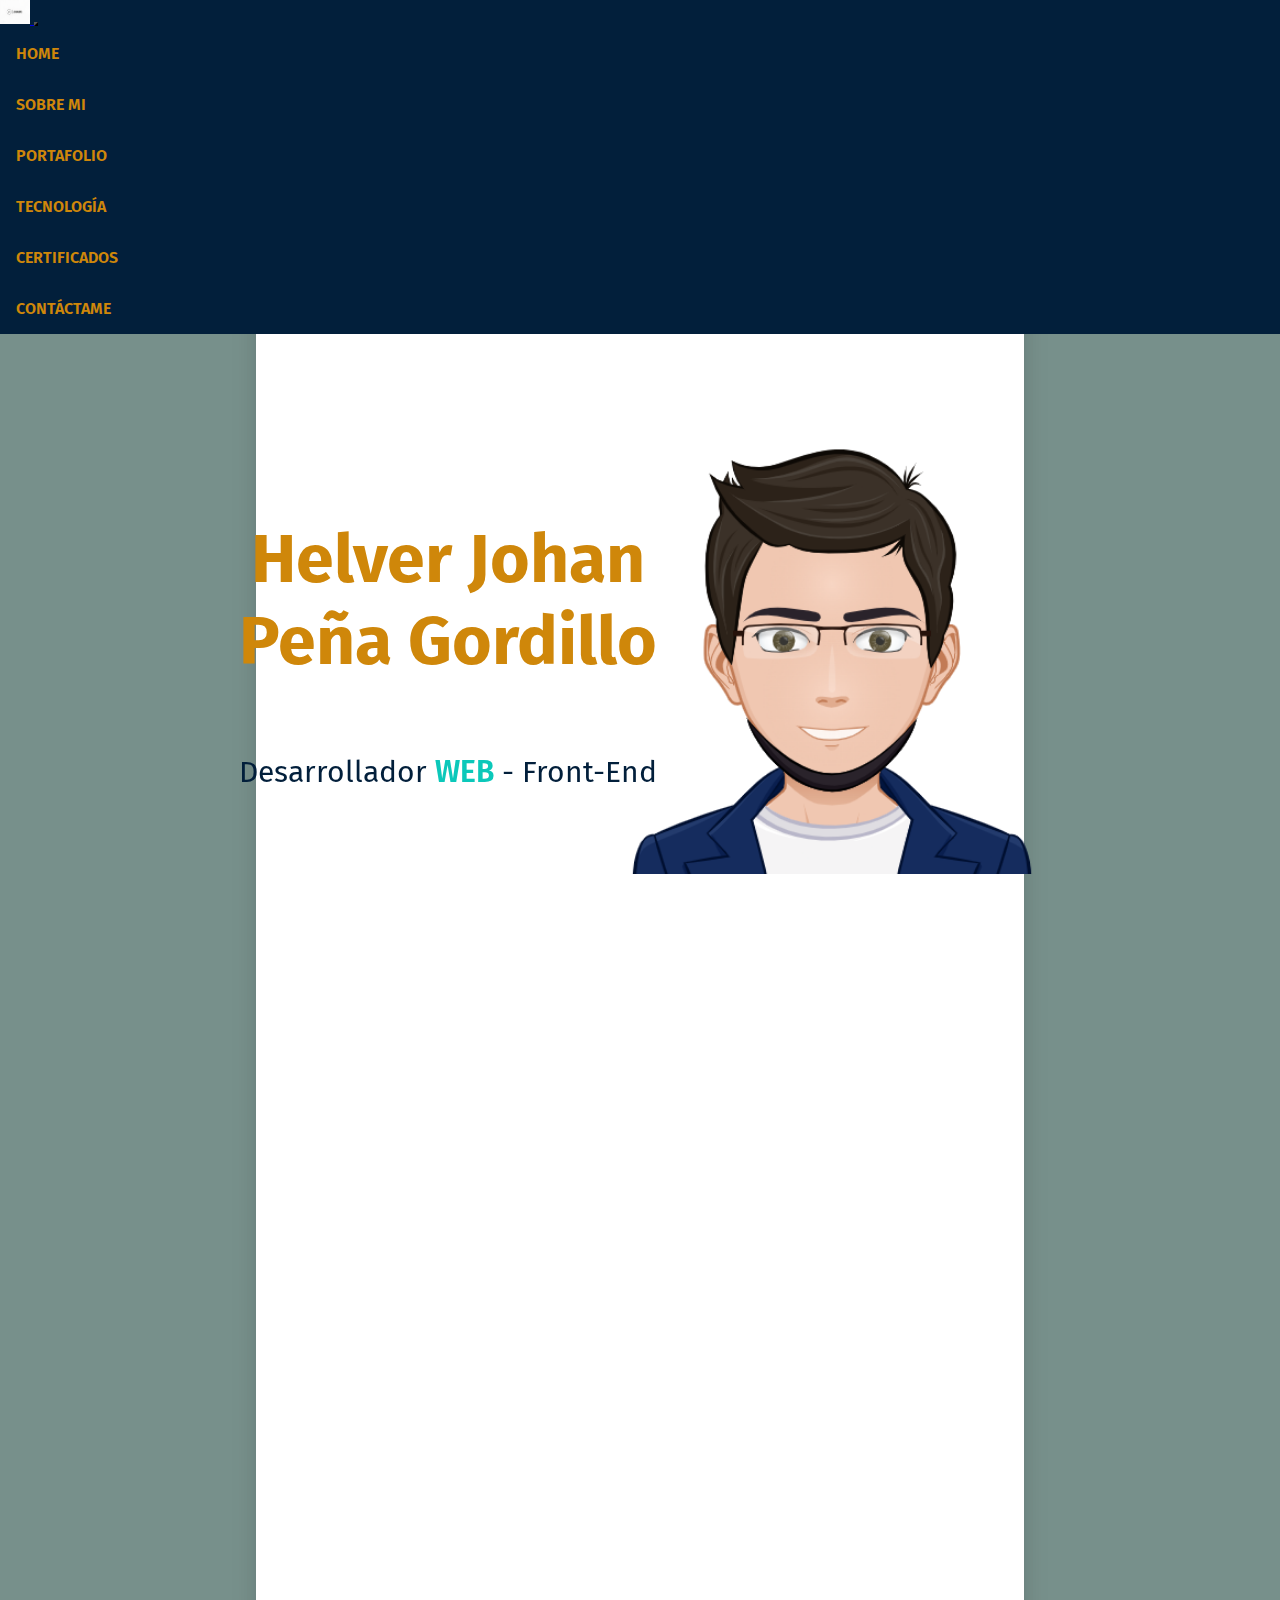
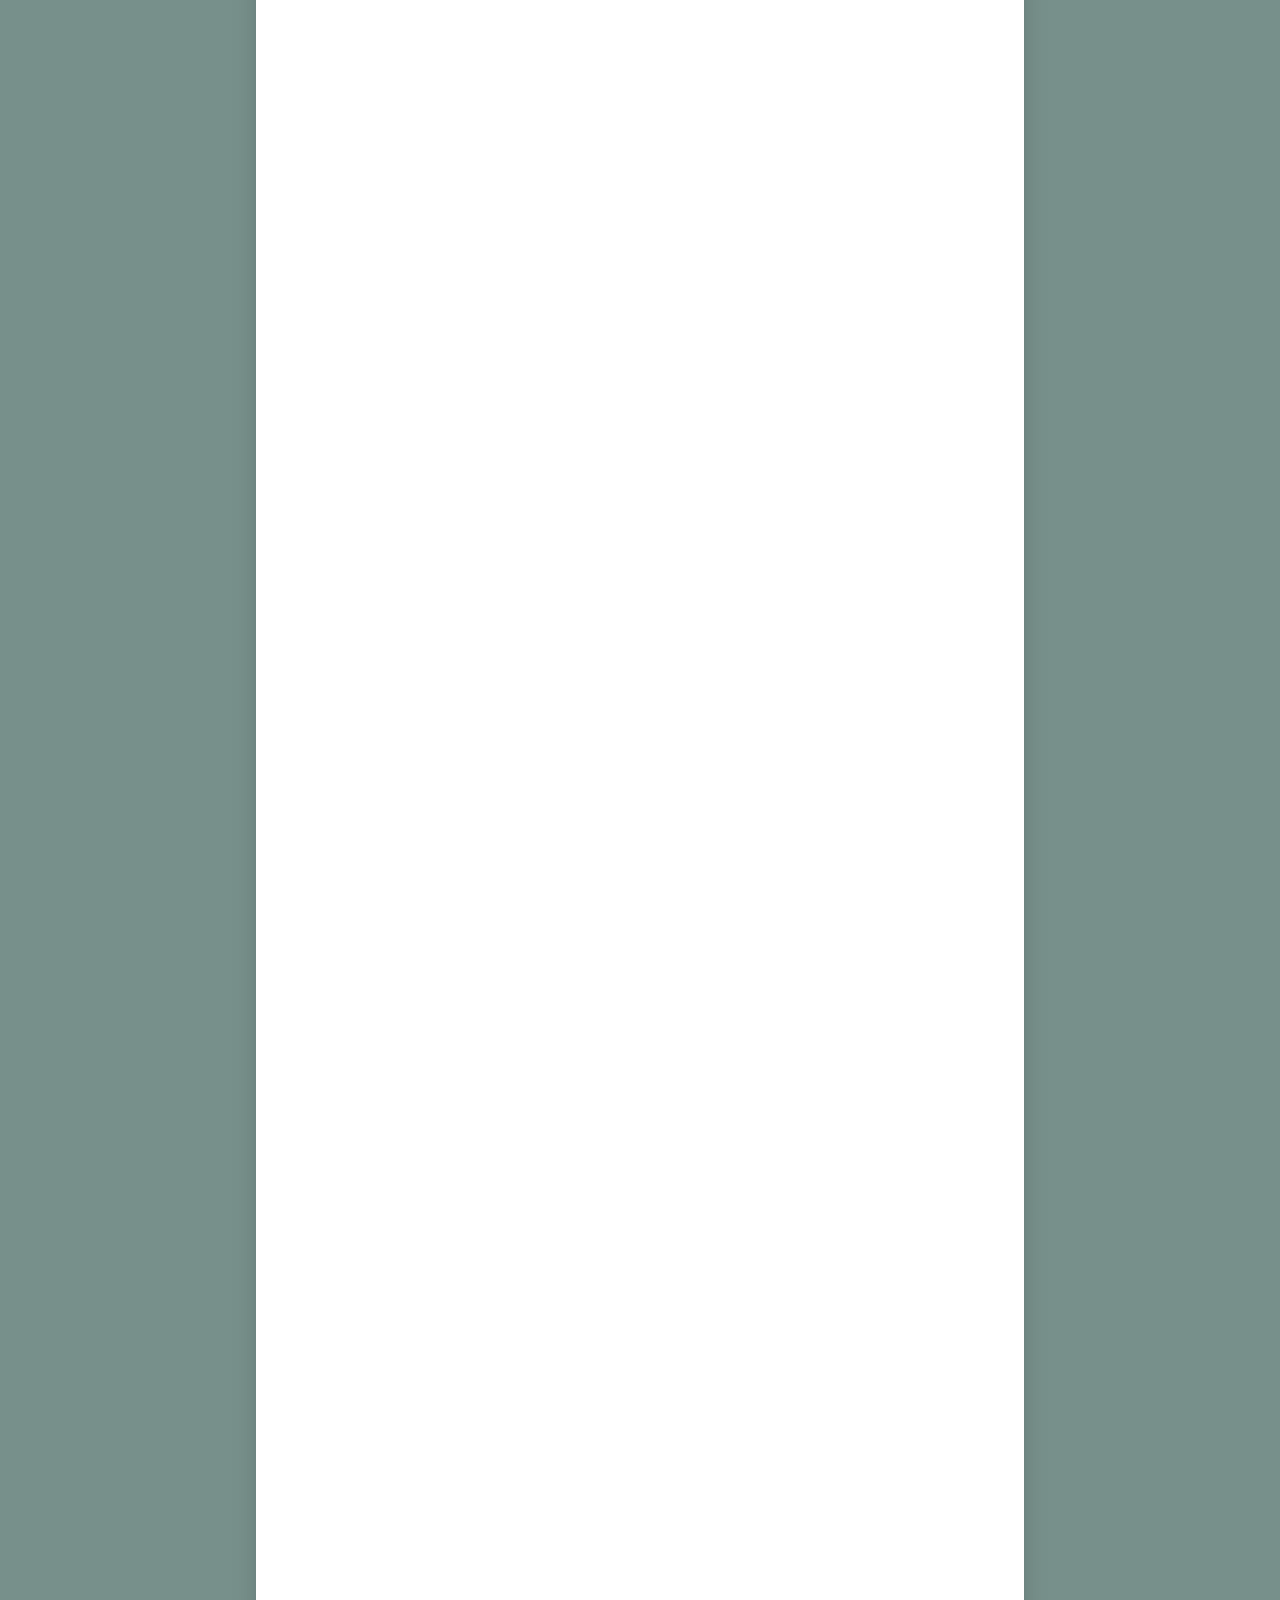
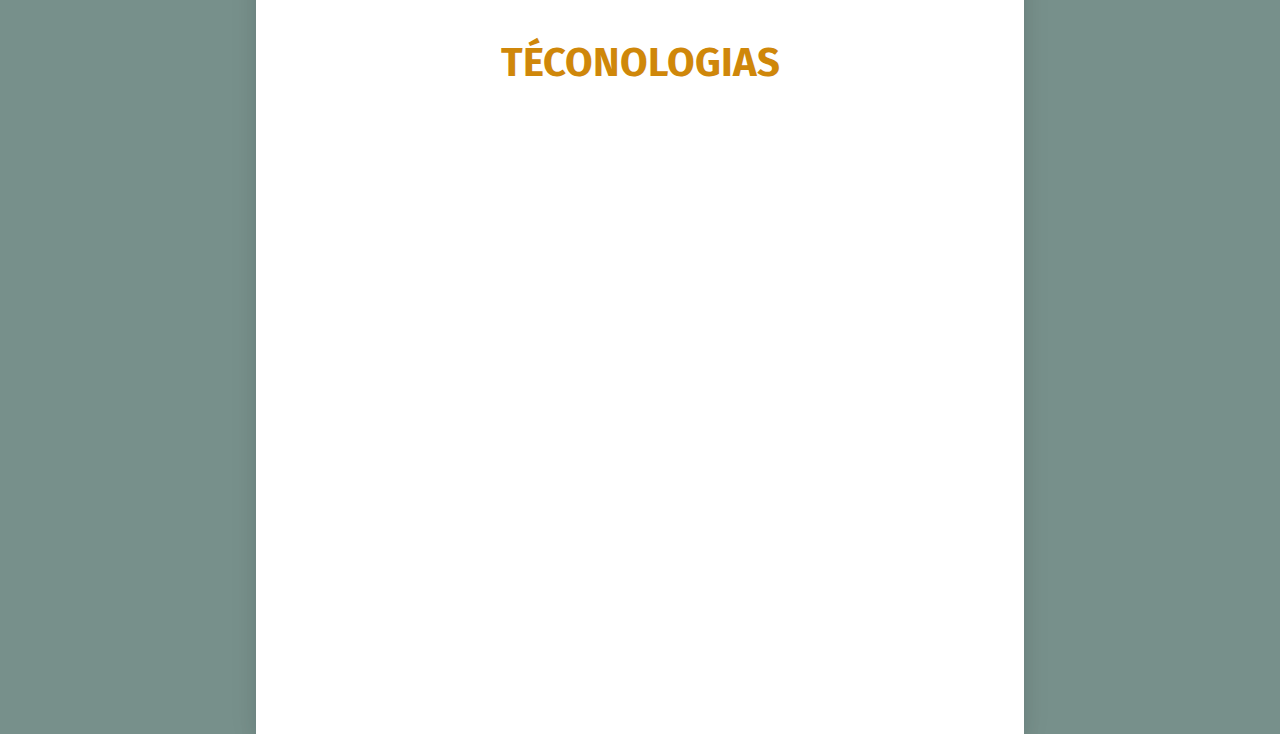
==== index.html @ 7b4c4d51 "Se realiza cambios en formulario" ====
<!DOCTYPE html>
<html lang="es">

<head>
    <meta charset="UTF-8">
    <meta http-equiv="X-UA-Compatible" content="IE=edge">
    <meta name="viewport" content="width=device-width, initial-scale=1.0">
    <meta content="width=device-width, initial-scale=1.0, maximum-scale=1.0, user-scalable=0" name="viewport" />
    <link rel="shortcut icon" href="assets/icons/Logo.jpg" />
    <title>Curriculum Vitae</title>

    <!--============Mis Css=============-->

    <link rel="stylesheet" href="style/menu.css">
    <link rel="stylesheet" href="style/main.css">

    <!--============Animacion Css=============-->
    <link rel="stylesheet" href="https://unpkg.com/aos@next/dist/aos.css" />

    <!--============iconos=============-->
    <script src="https://unpkg.com/boxicons@2.1.2/dist/boxicons.js"></script>

    <!--============fonts=============-->

    <link rel="preconnect" href="https://fonts.googleapis.com">
    <link rel="preconnect" href="https://fonts.gstatic.com" crossorigin>
    <link href="https://fonts.googleapis.com/css2?family=Open+Sans:wght@300;400;600;700&display=swap" rel="stylesheet">

    <link rel="preconnect" href="https://fonts.googleapis.com">
    <link rel="preconnect" href="https://fonts.gstatic.com" crossorigin>
    <link href="https://fonts.googleapis.com/css2?family=Fira+Sans:wght@200;300;400;600;700&display=swap"
        rel="stylesheet">

    <!--============boostraps=============-->
    <link href="https://cdn.jsdelivr.net/npm/bootstrap@5.0.2/dist/css/bootstrap.min.css" rel="stylesheet"
        integrity="sha384-EVSTQN3/azprG1Anm3QDgpJLIm9Nao0Yz1ztcQTwFspd3yD65VohhpuuCOmLASjC" crossorigin="anonymous">

</head>

<body>
    <header>
        <nav class="navbar navbar-expand-lg navbar-light bg-light">
            <div class="container-fluid">
                <a class="navbar-brand" href="index.html">
                    <img src="../assets/icons/Logo.jpg" alt="" width="30" height="24">
                </a>
                <button class="navbar-toggler" type="button" data-bs-toggle="collapse" data-bs-target="#navbarNav"
                    aria-controls="navbarNav" aria-expanded="false" aria-label="Toggle navigation">
                    <span class="navbar-toggler-icon"></span>
                </button>
                <div class="collapse navbar-collapse" id="navbarNav">
                    <ul class="navbar-nav">
                        <li class="main-menu__item">
                            <a href="#name" class="main-menu__link">Home</a>
                        </li>
                        <li class="main-menu__item">
                            <a href="#about-me" class="main-menu__link">Sobre Mi</a>
                        </li>
                        <li class="main-menu__item">
                            <a href="#portfolio" class="main-menu__link">Portafolio</a>
                        </li>
                        <li class="main-menu__item">
                            <a href="#technologies" class="main-menu__link">Tecnología</a>
                        </li>
                        <li class="main-menu__item">
                            <a href="#" class="main-menu__link">Certificados</a>
                        </li>
                        <li class="main-menu__item">
                            <a href="views/form.html" class="main-menu__link">Contáctame</a>
                        </li>
                    </ul>
                </div>
            </div>
        </nav>
    </header>
    <main>
        <div class="container">
            <section class="name" id="name">
                <div class="name-information" data-aos="fade-right" data-aos="fade-right">
                    <h1>Helver Johan Peña Gordillo</h1>
                    <p>Desarrollador <span>WEB</span> - Front-End</p>
                </div>
                <div class="name-avatar">
                    <img src="assets/images/myAvatar.png" alt="">
                </div>
            </section>
            <section class="about-me" id="about-me">
                <div class="profile-picture" data-aos="zoom-in-up">
                    <div class="profile-picture--image">
                        <img src="assets/images/ProfilePicture.jpg" alt="Imgen de perfil">
                    </div>
                </div>
                <div class="container-parrafo" data-aos="zoom-in-left">
                    <h2>SOBRE MI</h2>
                    <p>
                        Joven con actitudes proactivas, me guasta estudiar y aprender lo relacionado con el desarrollo
                        web.
                        Persona amable y dispuesta al mejoramiento continuo. Me gusta trabajar en equipo y compartir mi
                        conocimiento con las demás personas. En el futuro, me veo como un excelente profesional en el
                        campo del
                        desarrollo web. También, deseo darle un buen futuro a mi familia.
                    </p>
                    <a href="assets/pdf/Hoja de Vida Helver Johan Peña Gordillo.pdf"
                        download="Hoja de Vida Helver Johan Peña Gordillo" data-aos="fade-up"
                        data-aos-duration="3000"><button class="btn-cv">Descargar
                            CV</button></a>
                </div>
            </section>
            <section class="portfolio" id="portfolio">
                <h2 data-aos="fade-up" data-aos="fade-down">PORTAFOLIO</h2>
                <div class="portfolio-items">
                    <div class="portfolio-items__images" data-aos="fade-right" data-aos-offset="300"
                        data-aos-easing="ease-in-sine">
                        <img src="assets/images/Bitcoin.svg" alt="imagen primer Bitcoin">
                    </div>
                    <div class="portfolio-items__images" data-aos="fade-right" data-aos-offset="300"
                        data-aos-easing="ease-in-sine">
                        <img src="assets/images/ImagenPortafolio.png" alt="imagen primer portafolio">
                    </div>
                    <div class="portfolio-items__images" data-aos="fade-right" data-aos-offset="300"
                        data-aos-easing="ease-in-sine">
                        <img src="assets/images/gym.jpg" alt="imagen página Gym">
                    </div>
                    <div class="portfolio-items__images" data-aos="fade-right" data-aos-offset="300"
                        data-aos-easing="ease-in-sine">
                        <img src="assets/images/Google.png" alt="Proyecto página google">
                    </div>
                    <div class="portfolio-items__images" data-aos="fade-right" data-aos-offset="300"
                        data-aos-easing="ease-in-sine">
                        <img src="assets/images/Cover.png" alt="Proyecto magina astronauta">
                    </div>
                    <div class="portfolio-items__images" data-aos="fade-right" data-aos-offset="300"
                        data-aos-easing="ease-in-sine">
                        <img src="assets/images/ColegioApp.png" alt="Página colegio">
                    </div>
                </div>
            </section>
            <section class="technologies" id="technologies">
                <h2>TÉCONOLOGIAS</h2>
                <div class="technologies-container">
                    <div class="technologies-container--items" data-aos="fade-right">
                        <img src="assets/icons/html_original.png" alt="imagen lenguaje html">
                    </div>
                    <div class="technologies-container--items" data-aos="fade-right">
                        <img src="assets/icons/css_original.png" alt="imagen lenguaje css">
                    </div>
                    <div class="technologies-container--items" data-aos="fade-right">
                        <img src="assets/icons/javascript.png" alt="imagen lenguaje javascript">
                    </div>
                    <div class="technologies-container--items" data-aos="fade-right">
                        <img src="assets/icons/bootstrap.png" alt="imagen lenguaje bootstrap">
                    </div>
                    <div class="technologies-container--items" data-aos="fade-left">
                        <img src="assets/icons/php.png" alt="imagen lenguaje php">
                    </div>
                    <div class="technologies-container--items" data-aos="fade-left">
                        <img src="assets/icons/firebase.png" alt="imagen lenguaje firebase">
                    </div>
                    <div class="technologies-container--items" data-aos="fade-left">
                        <img src="assets/icons/mysql.png" alt="imagen lenguaje mysql">
                    </div>
                    <div class="technologies-container--items" data-aos="fade-left">
                        <img src="assets/icons/git.png" alt="imagen lenguaje git">
                    </div>
                    <div class="technologies-container--items" data-aos="fade-left">
                        <img src="assets/icons/azure-devops.png" alt="imagen lenguaje azure-devops">
                    </div>
                </div>
            </section>
        </div>
    </main>
</body>

<!--===========Mis Scripts================-->
<script src="script/menu.js"></script>

<!--===========Script página animación================-->
<script src="https://unpkg.com/aos@next/dist/aos.js"></script>
<script>
    AOS.init();
</script>


<!--===========Scripts boostrasp================-->

<script src="https://cdn.jsdelivr.net/npm/@popperjs/core@2.9.2/dist/umd/popper.min.js"
    integrity="sha384-IQsoLXl5PILFhosVNubq5LC7Qb9DXgDA9i+tQ8Zj3iwWAwPtgFTxbJ8NT4GN1R8p"
    crossorigin="anonymous"></script>
<script src="https://cdn.jsdelivr.net/npm/bootstrap@5.0.2/dist/js/bootstrap.min.js"
    integrity="sha384-cVKIPhGWiC2Al4u+LWgxfKTRIcfu0JTxR+EQDz/bgldoEyl4H0zUF0QKbrJ0EcQF"
    crossorigin="anonymous"></script>

</html>
---- style/menu.css ----
*{
    margin: 0;
    padding: 0;
    box-sizing: border-box;
}


:root {
    --color-primary: #021f3b;
    --color-secundary: #C97F00;
    --color-fifth: #FFFFFF;
}

body {
    background-color: var(--color-primary);
    font-family: 'Open Sans', sans-serif;
}

header {
    position: relative;
    z-index: 1;
}


header .navbar {
    background-color: #021f3b !important;
}

.main-menu__item {
    padding: 1em;
}

.navbar-toggler {
    background-color: #FFFFFF !important;
}

.main-menu__link {
    color: var(--color-secundary);
    text-transform: uppercase;
    text-decoration: none;
    font-weight: 600;
}

.main-menu i {
    max-width: 100%;
}

.main-menu--show {
    transform: translateY(0);
}

.toggle-menu {
    position: absolute;
    top: 0.7rem;
    right: 1.5rem;
    width: 40px;
    cursor: pointer;
    filter: invert(1);
}




@media screen and (min-width: 768px) {
    .main-menu {
        flex-direction: row;
        transform: translateY(0);
    }

    .main-menu__link:hover {
        color: var(--color-fifth);
    }
}

@media screen and (min-width: 768px) {
    .toggle-menu {
        display: none;
    }
}
---- style/main.css ----
* {
    margin: 0;
    padding: 0;
    box-sizing: border-box;
}

:root {
    --color-primary: #FFFFFF;
    --color-secundary: #cf870a;
    --color-third: #000000;
    --color-fourt: #0BC8BA;
    --color-fifth: #021f3b;
    --color-sexty: rgb(187, 238, 243)F;

}

body {
    font-family: 'Fira Sans', sans-serif;
    min-width: 300px;
    margin: auto;
    background-color: #5a7872d2;
    background-image: url("../assets/images/wolf.jpg");
    background-position: center;
    background-size: cover;
    background-repeat: repeat;
}

h2 {
    text-align: center;
    font-size: 40px;
    padding: 12px;
    margin-bottom: 24px;
    margin-top: 14px;
    color: var(--color-secundary);
}

main {
    height: 100vh;
    position: relative;
    min-width: 300px;
    top: -100px;
}

/**============Sección Name=============**/

.container {
    position: relative;
    background-color: #FFFFFF;
    border: none;
    box-shadow: rgba(17, 17, 26, 0.1) 0px 4px 16px, rgba(17, 17, 26, 0.05) 0px 8px 32px;
}


.name {
    width: 100%;
    height: 700px;
    position: relative;
}

.name .name-information {
    width: 100%;
    height: 100%;
    padding: 12px;
    display: flex;
    flex-direction: column;
    justify-content: center;
    align-items: center;
}

.name .name-information h1 {
    font-size: 60px;
    color: var(--color-secundary);
}

.name .name-information p {
    font-size: 30px;
    color: var(--color-fifth);
}

.name .name-information span {
    color: var(--color-fourt);
    font-weight: 600;
}

.name .name-information h1,
p {
    padding: 10px;
}

.name .name-avatar {
    display: none;
}

/**============Fin Sección Name=============**/


/**============Inicio Sección Información=============**/

.about-me {
    width: 100%;
    height: auto;
    display: flex;
    flex-direction: column;
    justify-content: center;
    align-items: center;
    position: relative;
}

.about-me .profile-picture {
    width: 260px;
    height: 300px;
    border: 6px solid var(--color-fourt);
    display: flex;
    justify-content: center;
    align-items: center;
}

.profile-picture--image {
    width: 100%;
    height: 100%;
}

.profile-picture .profile-picture--image img {
    width: 100%;
    height: 100%;
}

.about-me .container-parrafo {
    width: 100%;
    height: auto;
    padding: 16px 12px 12px 12px;
    display: flex;
    flex-direction: column;
    justify-content: center;
    align-items: center;
}



.about-me .container-parrafo p {
    font-size: 20px;
    text-align: justify;
    color: var(--color-fifth);
}

.about-me .container-parrafo h2,
p {
    padding: 10px;
}

.container-parrafo a {
    text-decoration: none;
}

.container-parrafo .btn-cv {
    width: 200px;
    height: 50px;
    margin: 24px 14px 14px 14px;
    padding: 12px;
    background-color: var(--color-secundary);
    color: var(--color-fifth);
    font-weight: 700;
    font-size: 16px;
    cursor: pointer;
    border-radius: 8px;
    border: none;
    transition: all 0.5s;
}

.container-parrafo .btn-cv:hover {
    background-color: var(--color-fifth);
    color: var(--color-primary);
}

/**============Fin Sección Información=============**/

/**============Inicio Portafolio=============**/

.portfolio {
    width: 100%;
    height: 1800px;
    top: 24px;
    position: relative;
    display: flex;
    flex-direction: column;
    justify-content: center;
    align-items: center;
    margin: auto;
}


.portfolio .portfolio-items {
    width: 100%;
    margin-top: 14px;
    display: grid;
    grid-template-columns: repeat(1, 1fr);
}

.portfolio .portfolio-items img:first-child {
    background-color: var(--color-fifth);
}

.portfolio .portfolio-items .portfolio-items__images {
    width: 280px;
    height: 200px;
    margin: 12px auto;
    padding: 10px;
    box-shadow: inset 5em 1em var(--color-fourt);
}


.portfolio .portfolio-items .portfolio-items__images img {
    width: 100%;
    height: 100%;
}


/**============Fin Portafolio=============**/

/**============Inicio madia técnologia=============**/
.technologies {
    width: 100%;
    height: 600px;
    position: relative;
    display: flex;
    flex-direction: column;
    justify-content: center;
    align-items: center;
}


.technologies .technologies-container {
    width: 100%;
    height: 400px;
    display: grid;
    grid-template-columns: repeat(3, auto);
}

.technologies-container--items {
    width: 80px;
    height: 80px;
    padding: 12px;
}

.technologies-container--items img {
    width: 100%;
    height: 100%;
}

/**============Fin madia técnologia=============**/







/**===============MediasQuerys====================**/




/**============Mostar Avatar=============**/

@media screen and (min-width: 768px) {
    .name {
        height: 760px;
        display: grid;
        grid-template-columns: 50% 50%;
        position: relative;
    }

    .name .name-information {
        text-align: center;
    }

    .name .name-avatar {
        padding: 14px;
        display: flex;
        justify-content: center;
        align-items: center;
    }

    .name .name-avatar img {
        width: 360px;
        height: 360px;
    }

}

/**============Fin Avatar=============**/

/**============Inicio madia Información=============**/

@media screen and (min-width: 768px) {
    .container {
        width: 60%;
        display: flex;
        justify-content: center;
        align-items: center;
        margin: auto;
        flex-direction: column;
    }

    .about-me {
        width: 100%;
        height: 600px;
        display: flex;
        flex-direction: column;
        justify-content: center;
        align-items: center;
    }


    .about-me {
        height: 840px;
    }

    .about-me .profile-picture {
        width: 360px;
        height: 400px;

    }
}

/**============Fin madia Información=============**/



/**============Inicio madia portafolio=============**/


@media screen and (min-width: 900px) {

    .about-me {
        height: 800px;
    }

    .about-me .profile-picture {
        width: 228px;
        height: 300px;
        margin: 14px;
    }

    .about-me .container-parrafo {
        width: 80%;
        margin-top: 40px;
    }


    .portfolio {
        width: 100%;
        height: 800px;
    }


    .portfolio .portfolio-items {
        width: 100%;
        display: grid;
        grid-template-columns: repeat(2, 1fr);
        grid-gap: 10px;
    }

    .portfolio .portfolio-items .portfolio-items__images {
        width: 90%;
        height: 200px;
    }

    .technologies {
        height: 900px;
    }

    .technologies .technologies-container {
        margin: 16px;
    }

    .technologies-container .technologies-container--items {
        margin: auto;
    }


}

@media screen and (min-width: 1000px) {
    .name {
        height: 1000px;
        position: relative;
        top: -80px;
    }

    .name .name-avatar img {
        width: 440px;
        height: 440px;
    }

    .name .name-information h1 {
        width: 500px;
        margin: 26px;
        font-size: 68px;
    }

    .name .name-information h1,
    p {
        width: 500px;
        margin: 26px;
    }


    .about-me {
        display: grid;
        grid-template-columns: 50% 50%;
    }

    .about-me .profile-picture {
        width: 400px;
        height: 500px;
        margin: auto auto;
    }

    .portfolio {
        width: 100%;
        height: 1000px;
    }

    .portfolio .portfolio-items {
        display: grid;
        grid-template-columns: repeat(3, 1fr);
        grid-gap: 10px;
    }

    .portfolio .portfolio-items .portfolio-items__images {
        width: 340px;
        height: 240px;
    }

    .technologies-container {
        margin: 34px 16px 16px 16px;
    }

    .technologies-container--items {
        width: 160px;
        height: 160px;
        padding: 12px;
    }
}

/**============Fin Portafolio=============**/
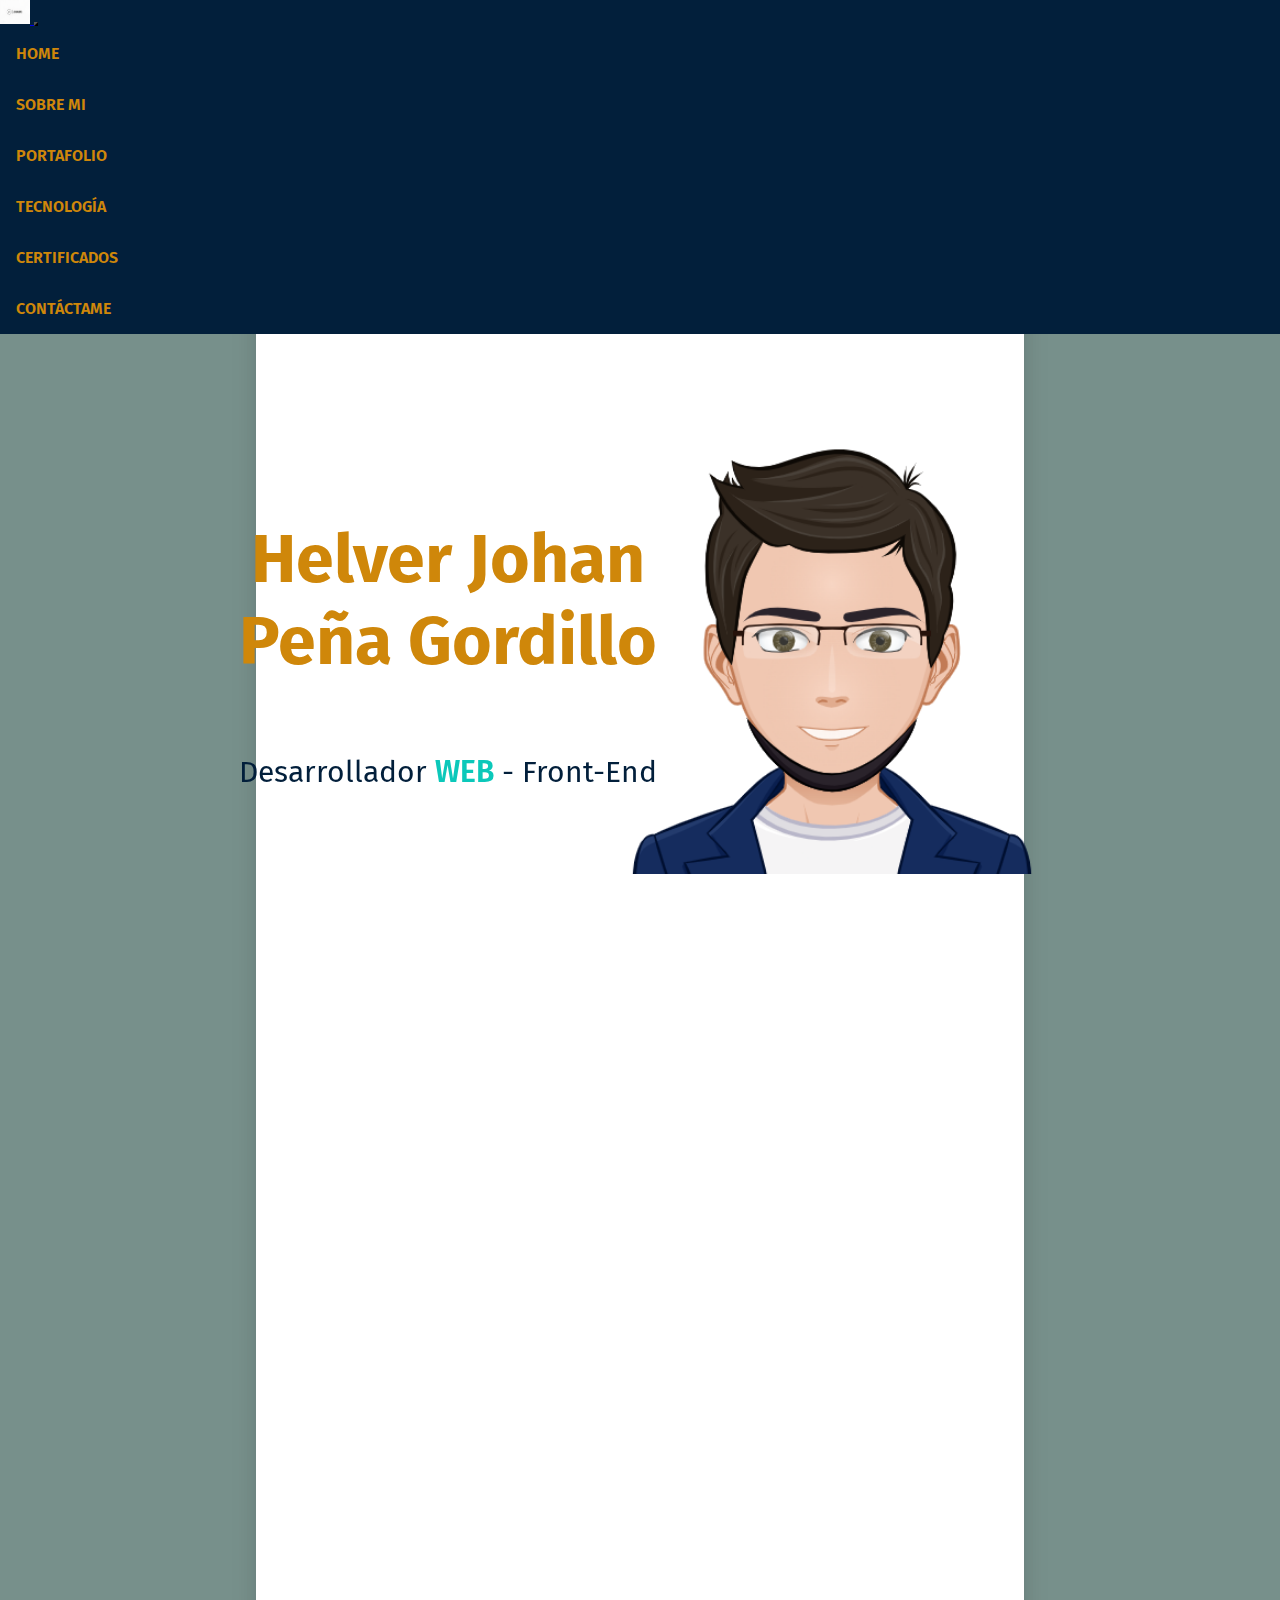
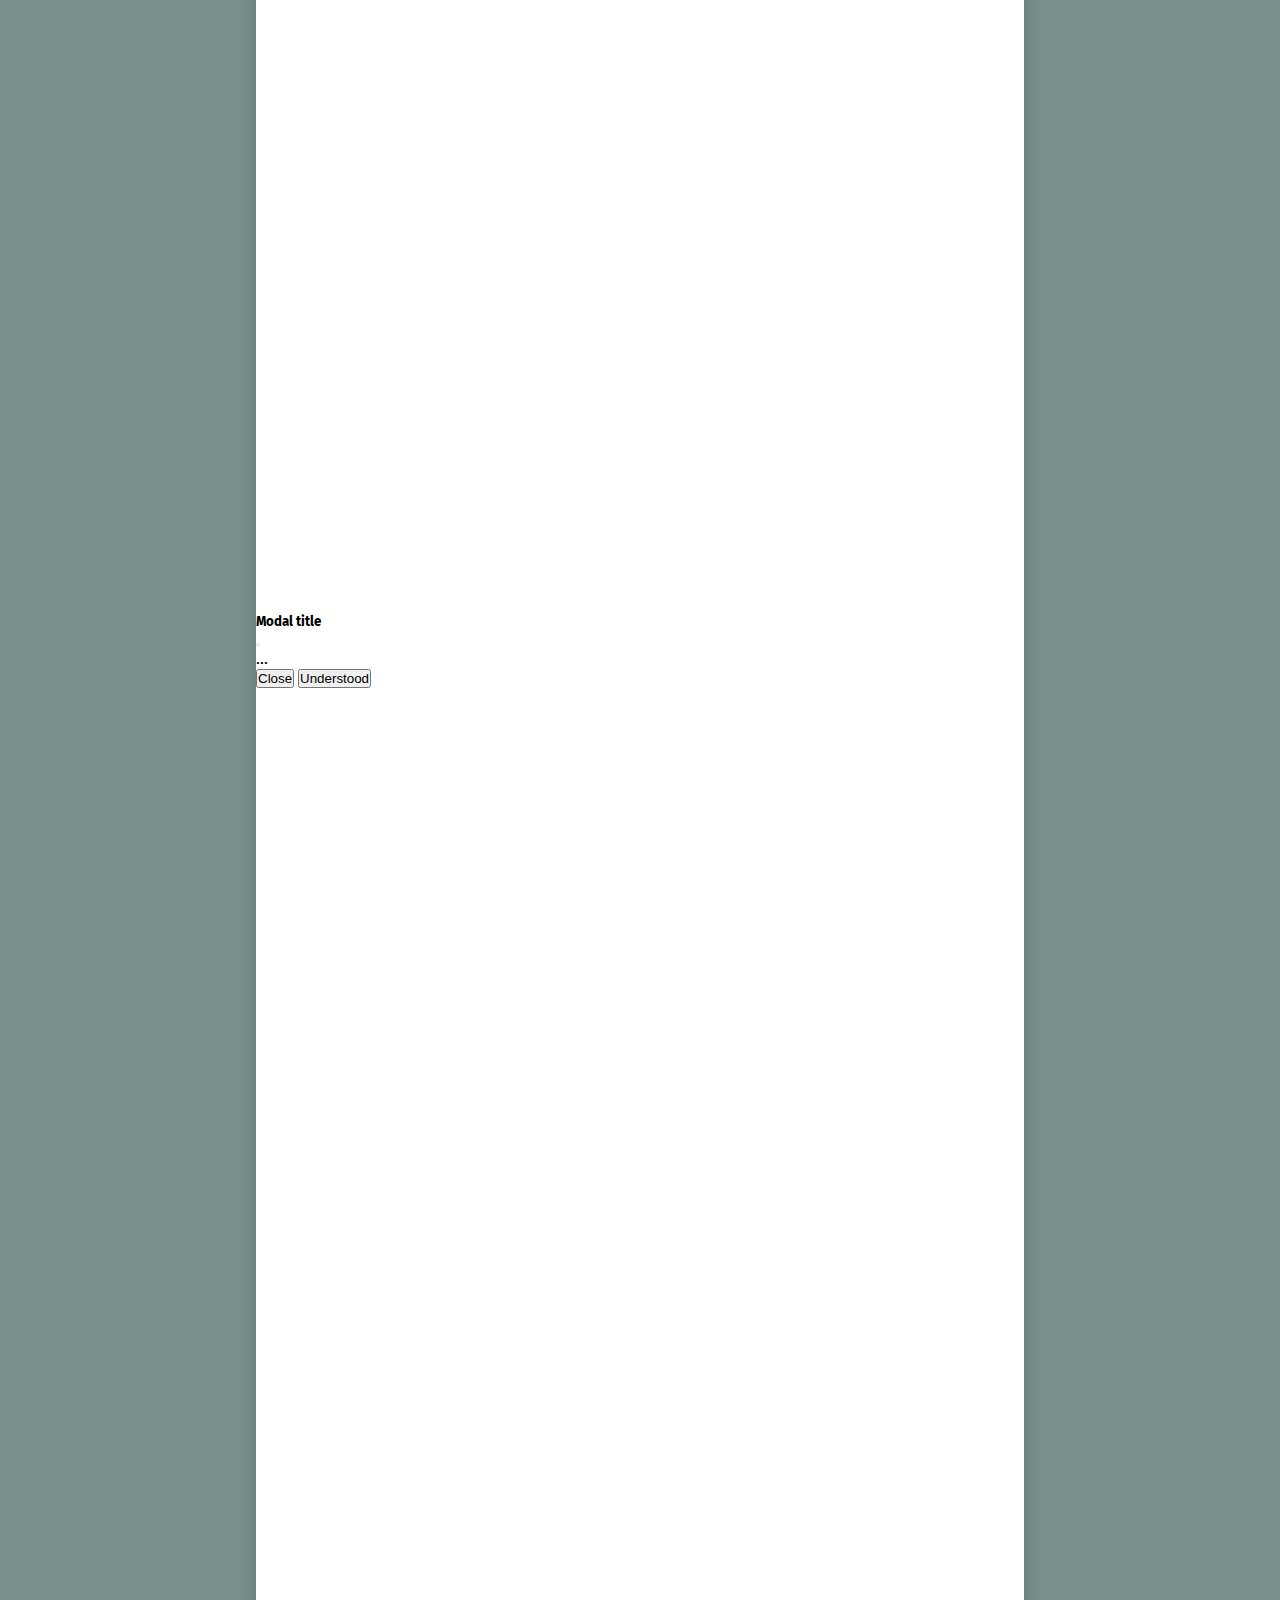
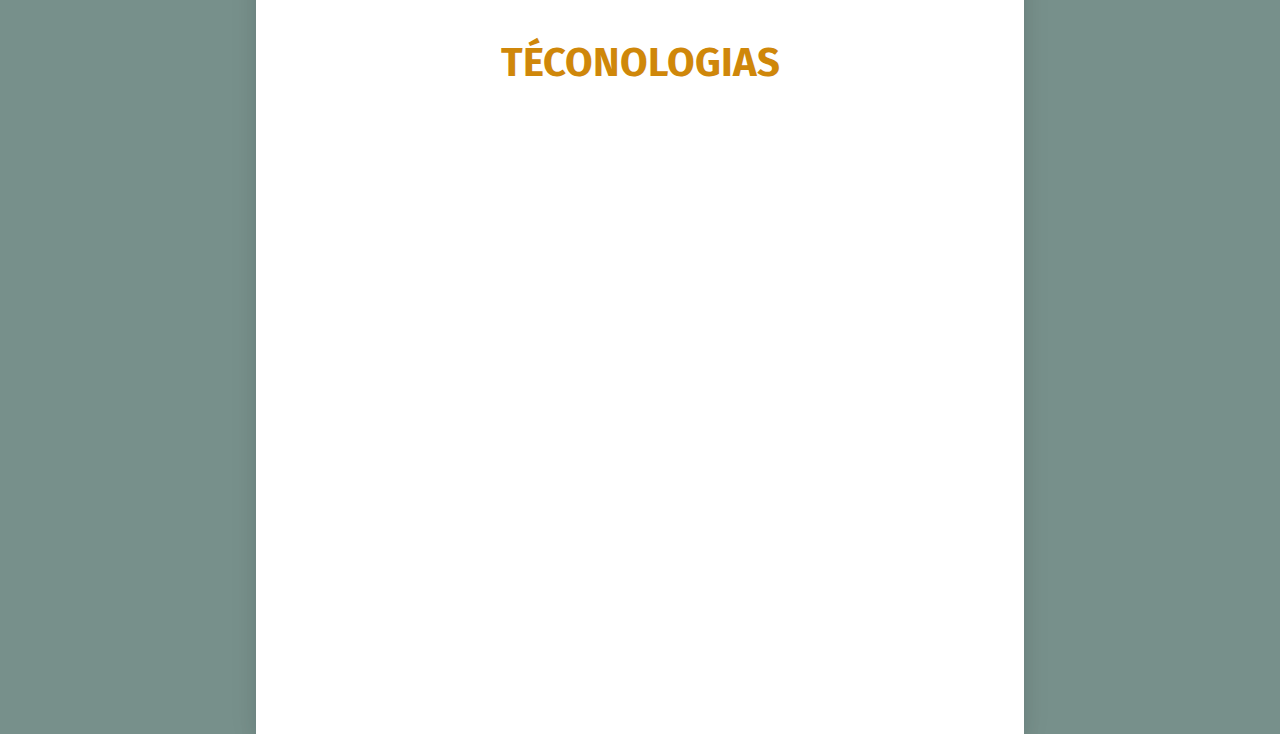
==== commit 6de3a4ce: "configuración de portafolio" ====
--- a/index.html
+++ b/index.html
@@ -42,7 +42,7 @@
         <nav class="navbar navbar-expand-lg navbar-light bg-light">
             <div class="container-fluid">
                 <a class="navbar-brand" href="index.html">
-                    <img src="../assets/icons/Logo.jpg" alt="" width="30" height="24">
+                    <img src="assets/icons/Logo.jpg" alt="" width="30" height="24">
                 </a>
                 <button class="navbar-toggler" type="button" data-bs-toggle="collapse" data-bs-target="#navbarNav"
                     aria-controls="navbarNav" aria-expanded="false" aria-label="Toggle navigation">
@@ -63,7 +63,7 @@
                             <a href="#technologies" class="main-menu__link">Tecnología</a>
                         </li>
                         <li class="main-menu__item">
-                            <a href="#" class="main-menu__link">Certificados</a>
+                            <a href="views/certificados.html" class="main-menu__link">Certificados</a>
                         </li>
                         <li class="main-menu__item">
                             <a href="views/form.html" class="main-menu__link">Contáctame</a>
@@ -109,6 +109,35 @@
             <section class="portfolio" id="portfolio">
                 <h2 data-aos="fade-up" data-aos="fade-down">PORTAFOLIO</h2>
                 <div class="portfolio-items">
+
+
+
+
+                    <!-- Modal -->
+                    <div class="modal fade" id="staticBackdrop" data-bs-backdrop="static" data-bs-keyboard="false"
+                        tabindex="-1" aria-labelledby="staticBackdropLabel" aria-hidden="true">
+                        <div class="modal-dialog">
+                            <div class="modal-content">
+                                <div class="modal-header">
+                                    <h5 class="modal-title" id="staticBackdropLabel">Modal title</h5>
+                                    <button type="button" class="btn-close" data-bs-dismiss="modal"
+                                        aria-label="Close"></button>
+                                </div>
+                                <div class="modal-body">
+                                    ...
+                                </div>
+                                <div class="modal-footer">
+                                    <button type="button" class="btn btn-secondary"
+                                        data-bs-dismiss="modal">Close</button>
+                                    <button type="button" class="btn btn-primary">Understood</button>
+                                </div>
+                            </div>
+                        </div>
+                    </div>
+
+
+
+
                     <div class="portfolio-items__images" data-aos="fade-right" data-aos-offset="300"
                         data-aos-easing="ease-in-sine">
                         <img src="assets/images/Bitcoin.svg" alt="imagen primer Bitcoin">
--- a/style/main.css
+++ b/style/main.css
@@ -215,6 +215,23 @@
 }
 
 
+.btn-validate {
+    width: 100px;
+    height: 40px;
+    top: 204px;
+    left: 110px;
+    margin: auto;
+}
+
+.btn-validate img {
+    width: 40px;
+    height: 40px;
+    border-radius: 100%;
+}
+
+
+
+
 /**============Fin Portafolio=============**/
 
 /**============Inicio madia técnologia=============**/
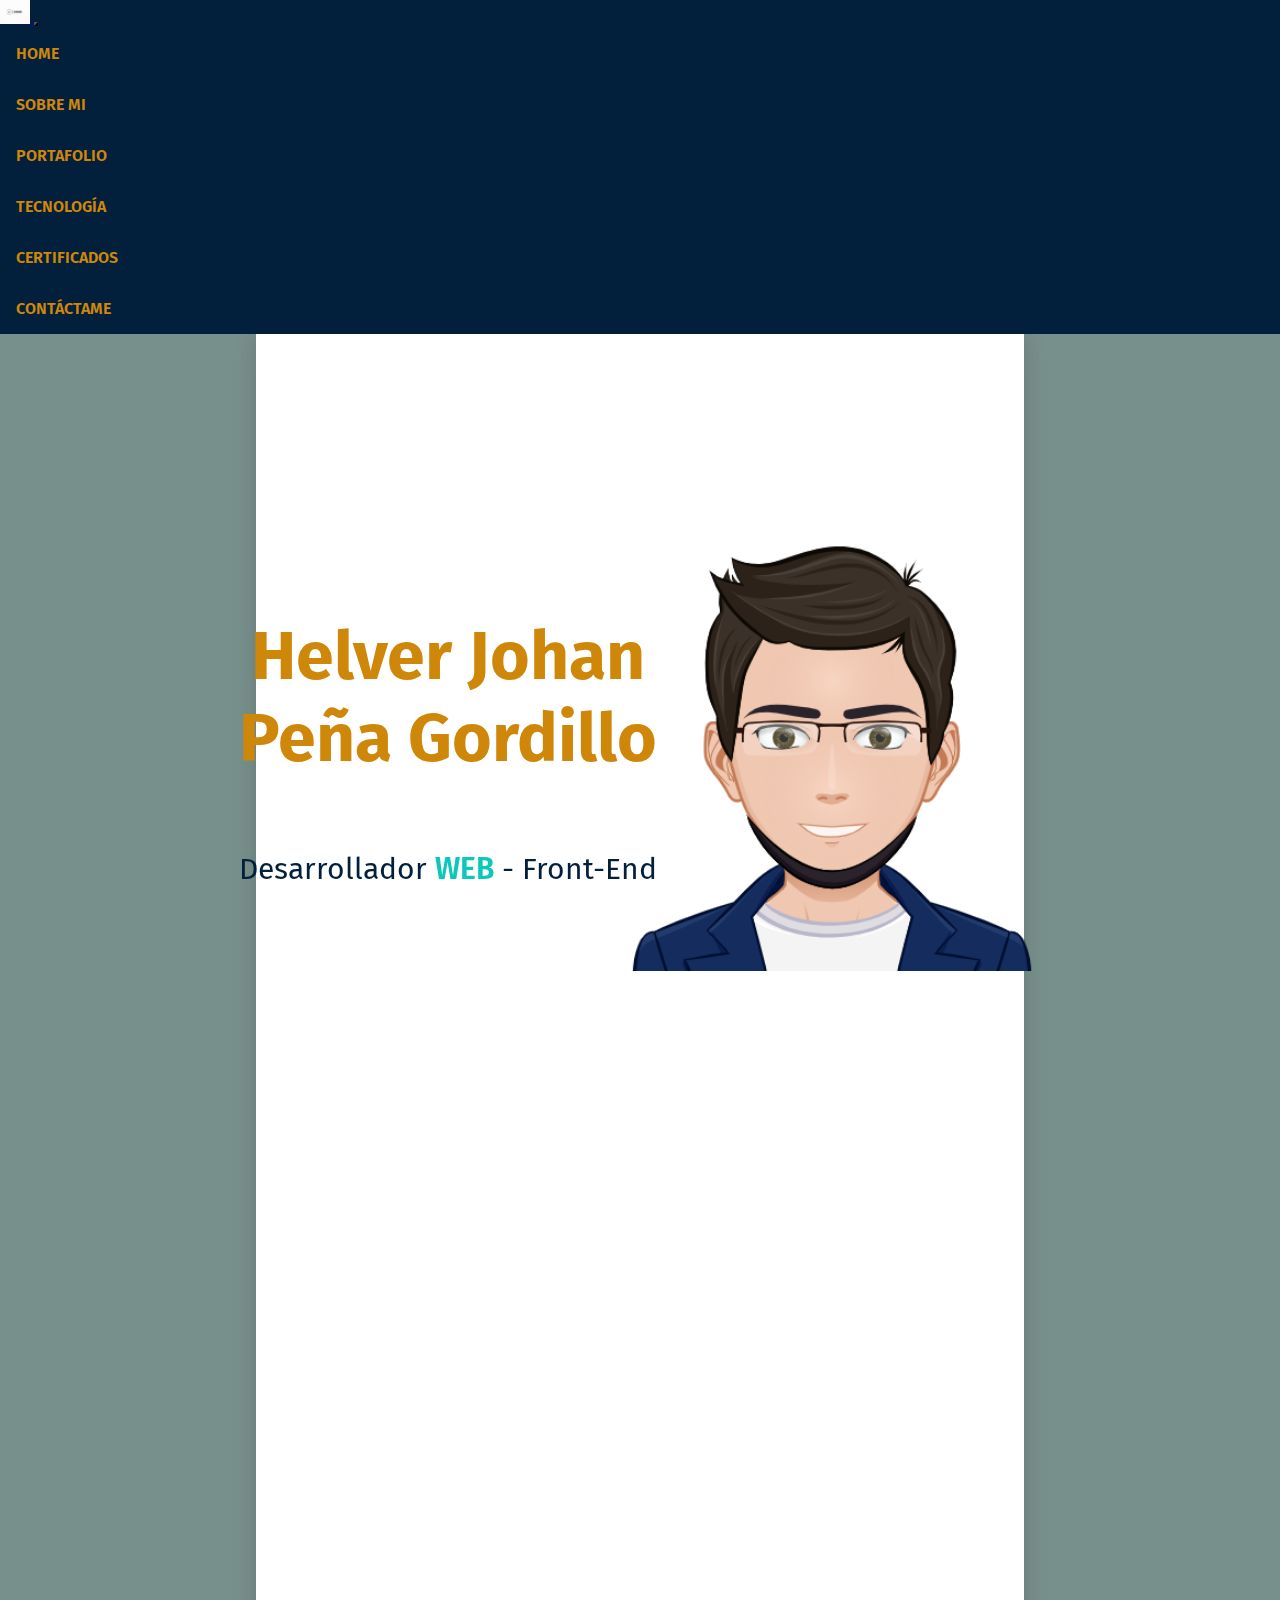
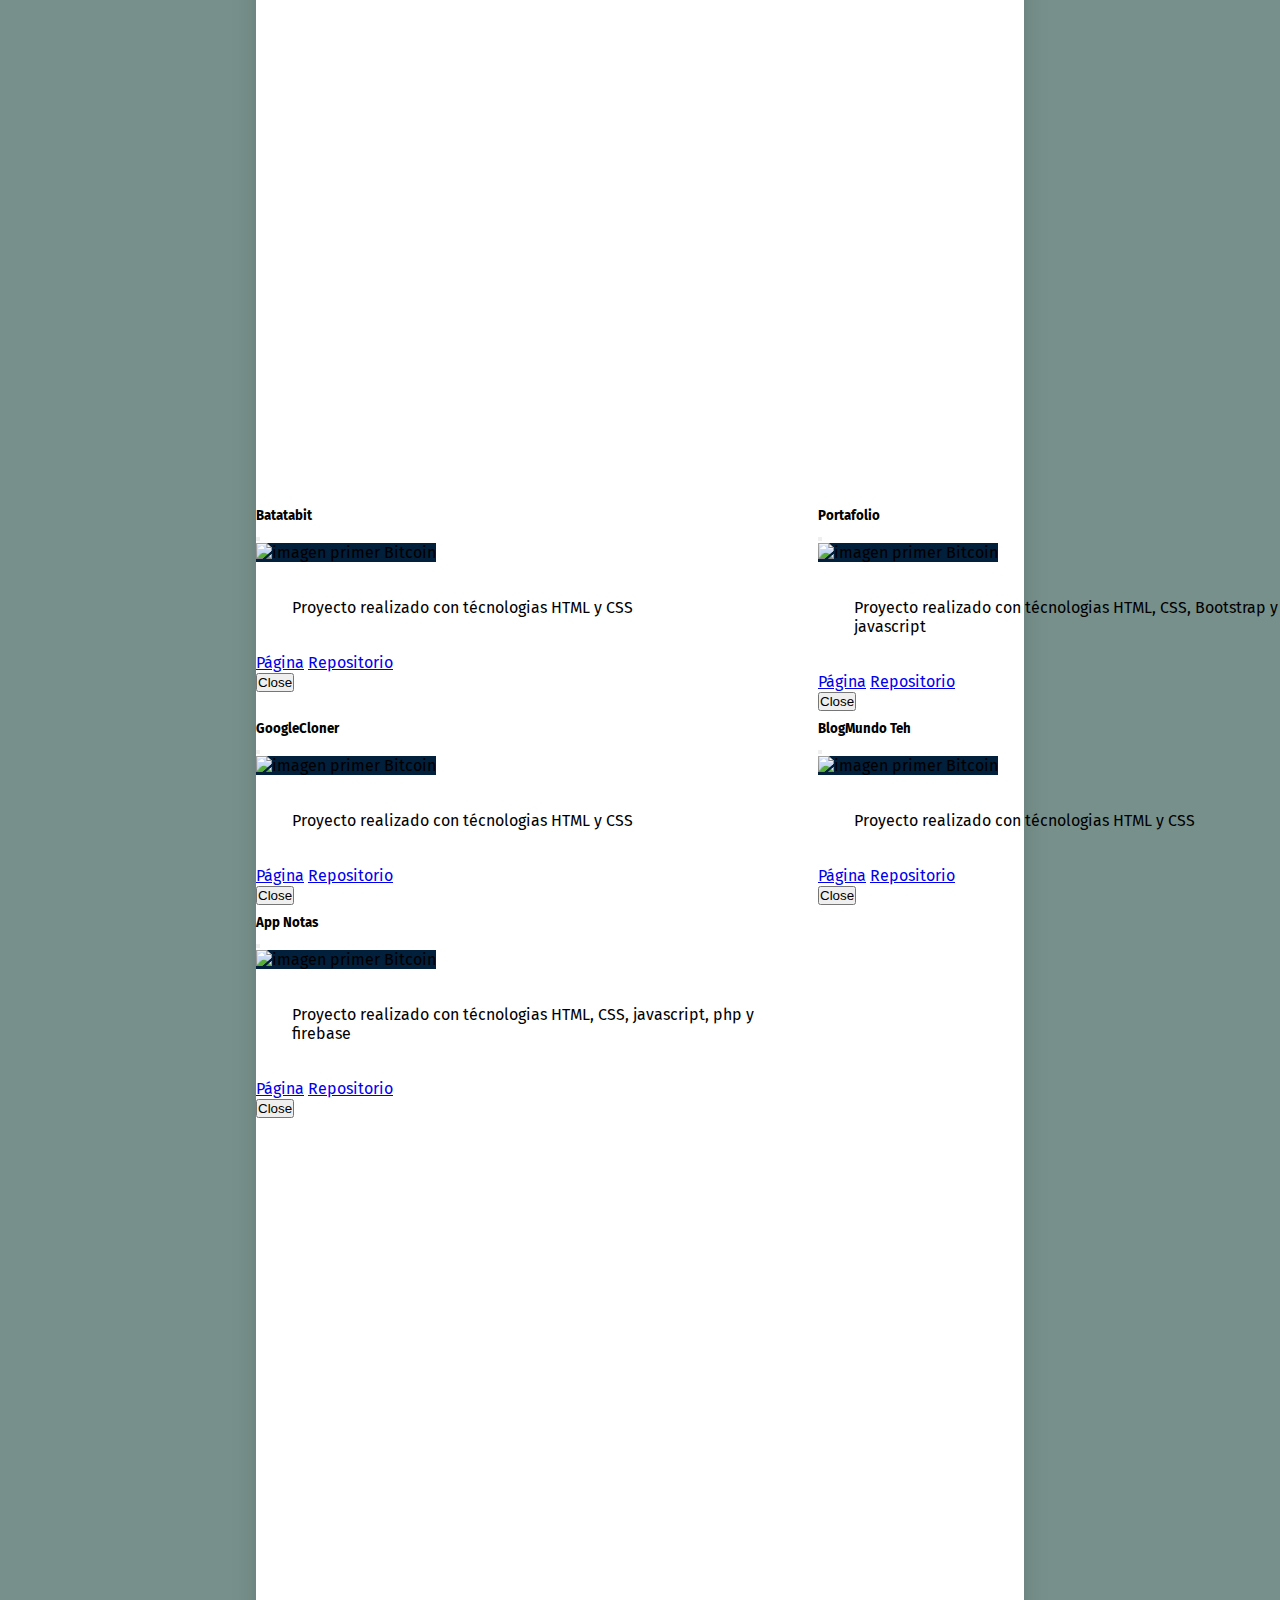
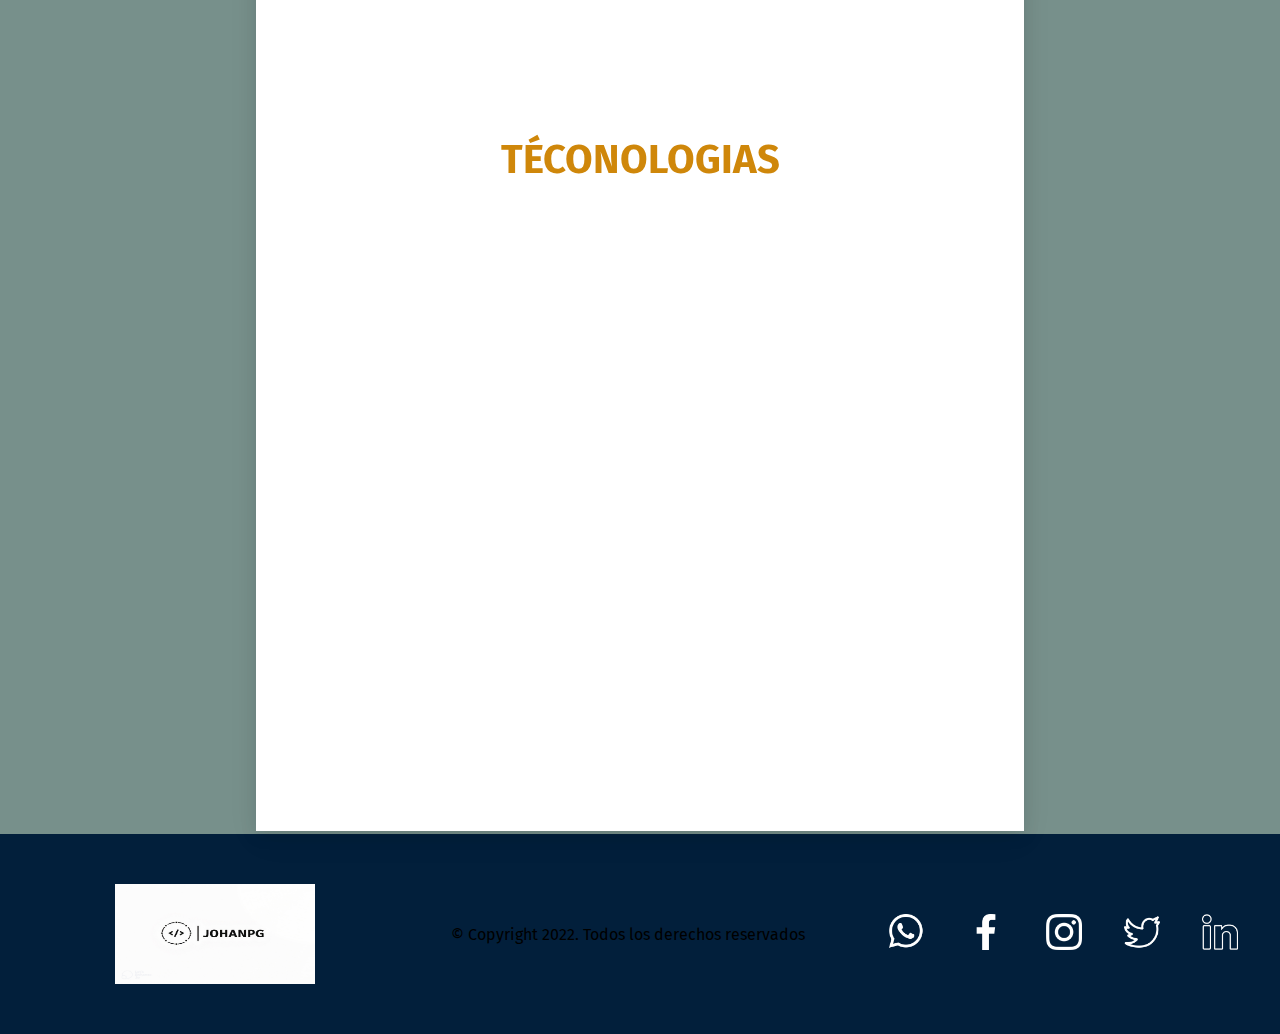
==== commit 9b1cb55c: "creación de footer" ====
--- a/index.html
+++ b/index.html
@@ -86,7 +86,7 @@
             </section>
             <section class="about-me" id="about-me">
                 <div class="profile-picture" data-aos="zoom-in-up">
-                    <div class="profile-picture--image">
+                    <div class="profile-picture--image ">
                         <img src="assets/images/ProfilePicture.jpg" alt="Imgen de perfil">
                     </div>
                 </div>
@@ -110,57 +110,230 @@
                 <h2 data-aos="fade-up" data-aos="fade-down">PORTAFOLIO</h2>
                 <div class="portfolio-items">
 
-
-
-
-                    <!-- Modal -->
-                    <div class="modal fade" id="staticBackdrop" data-bs-backdrop="static" data-bs-keyboard="false"
-                        tabindex="-1" aria-labelledby="staticBackdropLabel" aria-hidden="true">
-                        <div class="modal-dialog">
-                            <div class="modal-content">
-                                <div class="modal-header">
-                                    <h5 class="modal-title" id="staticBackdropLabel">Modal title</h5>
-                                    <button type="button" class="btn-close" data-bs-dismiss="modal"
-                                        aria-label="Close"></button>
-                                </div>
-                                <div class="modal-body">
-                                    ...
-                                </div>
-                                <div class="modal-footer">
-                                    <button type="button" class="btn btn-secondary"
-                                        data-bs-dismiss="modal">Close</button>
-                                    <button type="button" class="btn btn-primary">Understood</button>
-                                </div>
-                            </div>
-                        </div>
-                    </div>
-
-
-
-
-                    <div class="portfolio-items__images" data-aos="fade-right" data-aos-offset="300"
+                    <!-- Modal 1-->
+                    <div class="modal fade" id="exampleModal-1" tabindex="-1" aria-labelledby="exampleModalLabel"
+                        aria-hidden="true">
+                        <div class="modal-dialog">
+                            <div class="modal-content">
+                                <div class="modal-header">
+                                    <h5 class="modal-title" id="exampleModalLabel">Batatabit</h5>
+                                    <button type="button" class="btn-close" data-bs-dismiss="modal"
+                                        aria-label="Close"></button>
+                                </div>
+                                <div class="modal-body d-flex justify-content-center align-items-center flex-column">
+                                    <img src="assets/images/Bitcoin.svg" alt="imagen primer Bitcoin" width="200px"
+                                        height="140px">
+                                    <p>Proyecto realizado con técnologias HTML y CSS</p>
+                                    <a href="https://batatbit.netlify.app/"
+                                        class="btn btn-outline-primary mb-2 w-50">Página</a>
+                                    <a href="https://github.com/jhpenag95/Mobile-First/tree/main/Mobile-First"
+                                        class="btn btn-outline-primary mb-2 w-50">Repositorio</a>
+                                </div>
+                                <div class="modal-footer">
+                                    <button type="button" class="btn btn-primary" data-bs-dismiss="modal">Close</button>
+                                </div>
+                            </div>
+                        </div>
+                    </div>
+
+                    <!-- Modal 2-->
+                    <div class="modal fade" id="exampleModal-2" tabindex="-1" aria-labelledby="exampleModalLabel"
+                        aria-hidden="true">
+                        <div class="modal-dialog">
+                            <div class="modal-content">
+                                <div class="modal-header">
+                                    <h5 class="modal-title" id="exampleModalLabel">Portafolio</h5>
+                                    <button type="button" class="btn-close" data-bs-dismiss="modal"
+                                        aria-label="Close"></button>
+                                </div>
+                                <div class="modal-body d-flex justify-content-center align-items-center flex-column">
+                                    <img src="assets/images/ImagenPortafolio.png" alt="imagen primer Bitcoin"
+                                        width="200px" height="140px">
+                                    <p>Proyecto realizado con técnologias HTML, CSS, Bootstrap y javascript</p>
+                                    <a href="https://portafolio01.netlify.app"
+                                        class="btn btn-outline-primary  mb-2 w-50">Página</a>
+                                    <a href="https://github.com/jhpenag95/Portafio/tree/main/Proyect"
+                                        class="btn btn-outline-primary  mb-2 w-50">Repositorio</a>
+                                </div>
+                                <div class="modal-footer">
+                                    <button type="button" class="btn btn-primary" data-bs-dismiss="modal">Close</button>
+                                </div>
+                            </div>
+                        </div>
+                    </div>
+
+                    <!-- Modal 3-->
+                    <div class="modal fade" id="exampleModal-3" tabindex="-1" aria-labelledby="exampleModalLabel"
+                        aria-hidden="true">
+                        <div class="modal-dialog">
+                            <div class="modal-content">
+                                <div class="modal-header">
+                                    <h5 class="modal-title" id="exampleModalLabel">Fitness-Gym</h5>
+                                    <button type="button" class="btn-close" data-bs-dismiss="modal"
+                                        aria-label="Close"></button>
+                                </div>
+                                <div class="modal-body d-flex justify-content-center align-items-center flex-column">
+                                    <img src="assets/images/gym.jpg" alt="imagen primer Bitcoin" width="200px"
+                                        height="140px">
+                                    <p>Proyecto realizado con técnologias HTML y CSS</p>
+                                    <a href="https://gimna.netlify.app/"
+                                        class="btn btn-outline-primary  mb-2 w-50">Página</a>
+                                    <a href="https://github.com/jhpenag95/Gym/tree/main/Gym"
+                                        class="btn btn-outline-primary  mb-2 w-50">Repositorio</a>
+                                </div>
+                                <div class="modal-footer">
+                                    <button type="button" class="btn btn-primary" data-bs-dismiss="modal">Close</button>
+                                </div>
+                            </div>
+                        </div>
+                    </div>
+
+                    <!-- Modal 4-->
+                    <div class="modal fade" id="exampleModal-4" tabindex="-1" aria-labelledby="exampleModalLabel"
+                        aria-hidden="true">
+                        <div class="modal-dialog">
+                            <div class="modal-content">
+                                <div class="modal-header">
+                                    <h5 class="modal-title" id="exampleModalLabel">GoogleCloner</h5>
+                                    <button type="button" class="btn-close" data-bs-dismiss="modal"
+                                        aria-label="Close"></button>
+                                </div>
+                                <div class="modal-body d-flex justify-content-center align-items-center flex-column">
+                                    <img src="assets/images/Google.png" alt="imagen primer Bitcoin" width="200px"
+                                        height="140px">
+                                    <p>Proyecto realizado con técnologias HTML y CSS</p>
+                                    <a href="https://googlepag.netlify.app/"
+                                        class="btn btn-outline-primary  mb-2 w-50">Página</a>
+                                    <a href="https://github.com/jhpenag95/GoogleClorer/tree/main/GoogleClorer"
+                                        class="btn btn-outline-primary  mb-2 w-50">Repositorio</a>
+                                </div>
+                                <div class="modal-footer">
+                                    <button type="button" class="btn btn-primary" data-bs-dismiss="modal">Close</button>
+                                </div>
+                            </div>
+                        </div>
+                    </div>
+
+                    <!-- Modal 5-->
+                    <div class="modal fade" id="exampleModal-5" tabindex="-1" aria-labelledby="exampleModalLabel"
+                        aria-hidden="true">
+                        <div class="modal-dialog">
+                            <div class="modal-content">
+                                <div class="modal-header">
+                                    <h5 class="modal-title" id="exampleModalLabel">BlogMundo Teh</h5>
+                                    <button type="button" class="btn-close" data-bs-dismiss="modal"
+                                        aria-label="Close"></button>
+                                </div>
+                                <div class="modal-body d-flex justify-content-center align-items-center flex-column">
+                                    <img src="assets/images/Cover.png" alt="imagen primer Bitcoin" width="200px"
+                                        height="140px">
+                                    <p>Proyecto realizado con técnologias HTML y CSS</p>
+                                    <a href="https://blogmundotch.netlify.app/"
+                                        class="btn btn-outline-primary mb-2 w-50 ">Página</a>
+                                    <a href="https://github.com/jhpenag95/Blog-Practica"
+                                        class="btn btn-outline-primary mb-2 w-50 ">Repositorio</a>
+                                </div>
+                                <div class="modal-footer">
+                                    <button type="button" class="btn btn-primary" data-bs-dismiss="modal">Close</button>
+                                </div>
+                            </div>
+                        </div>
+                    </div>
+
+                    <!-- Modal 6-->
+                    <div class="modal fade" id="exampleModal-6" tabindex="-1" aria-labelledby="exampleModalLabel"
+                        aria-hidden="true">
+                        <div class="modal-dialog">
+                            <div class="modal-content">
+                                <div class="modal-header">
+                                    <h5 class="modal-title" id="exampleModalLabel">Página Colegio</h5>
+                                    <button type="button" class="btn-close" data-bs-dismiss="modal"
+                                        aria-label="Close"></button>
+                                </div>
+                                <div class="modal-body d-flex justify-content-center align-items-center flex-column">
+                                    <img src="assets/images/ColegioApp.png" alt="imagen primer Bitcoin" width="200px"
+                                        height="140px">
+                                    <p>Proyecto realizado con técnologias HTML, CSS y javascript</p>
+                                    <a href="https://colegioapp.netlify.app/"
+                                        class="btn btn-outline-primary mb-2 mb-2 w-50">Página</a>
+                                    <a href="https://github.com/jhpenag95/ColegioApp/tree/main/proyectoColegio"
+                                        class="btn btn-outline-primary mb-2 mb-2 w-50">Repositorio</a>
+                                </div>
+                                <div class="modal-footer">
+                                    <button type="button" class="btn btn-primary" data-bs-dismiss="modal">Close</button>
+                                </div>
+                            </div>
+                        </div>
+                    </div>
+
+                    <!-- Modal 7-->
+                    <div class="modal fade" id="exampleModal-7" tabindex="-1" aria-labelledby="exampleModalLabel"
+                        aria-hidden="true">
+                        <div class="modal-dialog">
+                            <div class="modal-content">
+                                <div class="modal-header">
+                                    <h5 class="modal-title" id="exampleModalLabel">App Notas</h5>
+                                    <button type="button" class="btn-close" data-bs-dismiss="modal"
+                                        aria-label="Close"></button>
+                                </div>
+                                <div class="modal-body d-flex justify-content-center align-items-center flex-column">
+                                    <img src="assets/images/Colegio.png" alt="imagen primer Bitcoin" width="200px"
+                                        height="140px">
+                                    <p>Proyecto realizado con técnologias HTML, CSS, javascript, php y firebase</p>
+                                    <a href="https://notass.netlify.app/"
+                                        class="btn btn-outline-primary mb-2 w-50">Página</a>
+                                    <a href="https://github.com/jhpenag95/Notas/tree/main/Assets"
+                                        class="btn btn-outline-primary mb-2 w-50">Repositorio</a>
+                                </div>
+                                <div class="modal-footer">
+                                    <button type="button" class="btn btn-primary" data-bs-dismiss="modal">Close</button>
+                                </div>
+                            </div>
+                        </div>
+                    </div>
+
+                    <div class="portfolio-items__images h-25" data-aos="fade-right" data-aos-offset="300"
                         data-aos-easing="ease-in-sine">
                         <img src="assets/images/Bitcoin.svg" alt="imagen primer Bitcoin">
-                    </div>
-                    <div class="portfolio-items__images" data-aos="fade-right" data-aos-offset="300"
+                        <button class="btn btn-outline-primary mt-2 w-50" data-bs-toggle="modal"
+                            data-bs-target="#exampleModal-1">Batatabit</button>
+                    </div>
+                    <div class="portfolio-items__images h-25" data-aos="fade-right" data-aos-offset="300"
                         data-aos-easing="ease-in-sine">
                         <img src="assets/images/ImagenPortafolio.png" alt="imagen primer portafolio">
-                    </div>
-                    <div class="portfolio-items__images" data-aos="fade-right" data-aos-offset="300"
+                        <button class="btn btn-outline-primary mt-2 w-50" data-bs-toggle="modal"
+                            data-bs-target="#exampleModal-2">Portafolio</button>
+                    </div>
+                    <div class="portfolio-items__images h-25" data-aos="fade-right" data-aos-offset="300"
                         data-aos-easing="ease-in-sine">
                         <img src="assets/images/gym.jpg" alt="imagen página Gym">
-                    </div>
-                    <div class="portfolio-items__images" data-aos="fade-right" data-aos-offset="300"
+                        <button class="btn btn-outline-primary mt-2 w-50" data-bs-toggle="modal"
+                            data-bs-target="#exampleModal-3">Fitness-Gym</button>
+                    </div>
+                    <div class="portfolio-items__images h-25" data-aos="fade-right" data-aos-offset="300"
                         data-aos-easing="ease-in-sine">
                         <img src="assets/images/Google.png" alt="Proyecto página google">
-                    </div>
-                    <div class="portfolio-items__images" data-aos="fade-right" data-aos-offset="300"
+                        <button class="btn btn-outline-primary mt-2 w-50" data-bs-toggle="modal"
+                            data-bs-target="#exampleModal-4">GoogleCloner</button>
+                    </div>
+                    <div class="portfolio-items__images h-25" data-aos="fade-right" data-aos-offset="300"
                         data-aos-easing="ease-in-sine">
                         <img src="assets/images/Cover.png" alt="Proyecto magina astronauta">
-                    </div>
-                    <div class="portfolio-items__images" data-aos="fade-right" data-aos-offset="300"
+                        <button class="btn btn-outline-primary mt-2 w-50" data-bs-toggle="modal"
+                            data-bs-target="#exampleModal-5">Blog Mundo Teh</button>
+                    </div>
+                    <div class="portfolio-items__images h-25" data-aos="fade-right" data-aos-offset="300"
                         data-aos-easing="ease-in-sine">
                         <img src="assets/images/ColegioApp.png" alt="Página colegio">
+                        <button class="btn btn-outline-primary mt-2 w-50" data-bs-toggle="modal"
+                            data-bs-target="#exampleModal-6">Página
+                            Colegio</button>
+                    </div>
+                    <div class="portfolio-items__images h-25" data-aos="fade-right" data-aos-offset="300"
+                        data-aos-easing="ease-in-sine">
+                        <img src="assets/images/Colegio.png" alt="Página colegio">
+                        <button class="btn btn-outline-primary mt-2 w-50" data-bs-toggle="modal"
+                            data-bs-target="#exampleModal-7">Notas</button>
                     </div>
                 </div>
             </section>
@@ -198,6 +371,33 @@
             </section>
         </div>
     </main>
+    <footer>
+        <div class="cont">
+            <div class="logo-footer--item">
+                <img src="assets/icons/Logo.jpg" alt="">
+            </div>
+            <div class="copy-footer">
+                <p class="text-white">© Copyright 2022. Todos los derechos reservados</p>
+            </div>
+            <div class="red-footer">
+                <a href="">
+                    <img src="assets/icons/whatsapp.png" alt="icono whatsapp">
+                </a>
+                <a href="">
+                    <img src="assets/icons/facebook-app-symbol.png" alt="icono facebook">
+                </a>
+                <a href="">
+                    <img src="assets/icons/instagram.png" alt="icono instagram">
+                </a>
+                <a href="">
+                    <img src="assets/icons/twitter.png" alt="icono twitter">
+                </a>
+                <a href="">
+                    <img src="assets/icons/linkedin.png" alt="icono linkedin">
+                </a>
+            </div>
+        </div>
+    </footer>
 </body>
 
 <!--===========Mis Scripts================-->
--- a/style/main.css
+++ b/style/main.css
@@ -35,10 +35,11 @@
 }
 
 main {
-    height: 100vh;
+    height: 100%;
     position: relative;
     min-width: 300px;
-    top: -100px;
+    /* top: -100px; */
+    top: -3px;
 }
 
 /**============Sección Name=============**/
@@ -113,6 +114,7 @@
     display: flex;
     justify-content: center;
     align-items: center;
+    box-shadow: rgba(17, 17, 26, 0.1) 0px 4px 16px, rgba(17, 17, 26, 0.1) 0px 8px 24px, rgba(17, 17, 26, 0.1) 0px 16px 56px;
 }
 
 .profile-picture--image {
@@ -178,7 +180,7 @@
 
 .portfolio {
     width: 100%;
-    height: 1800px;
+    height: 2048px;
     top: 24px;
     position: relative;
     display: flex;
@@ -211,7 +213,7 @@
 
 .portfolio .portfolio-items .portfolio-items__images img {
     width: 100%;
-    height: 100%;
+    height: 200px;
 }
 
 
@@ -267,7 +269,65 @@
 /**============Fin madia técnologia=============**/
 
 
-
+/**============Inicio madia footer=============**/
+footer {
+    width: 100%;
+    height: 200px;
+    background-color: #021f3b;
+    display: flex;
+    align-items: center;
+    justify-content: center;
+}
+
+footer .cont{
+    width: 100%;
+    height: 120px;
+    padding: 14px;
+    display: flex;
+    align-items: center;
+    justify-content: space-between;
+}
+
+
+.cont .logo-footer--item {
+    width: 446px;
+    height: 100px;
+    display: flex;
+    align-items: center;
+    justify-content: center;
+}
+
+.cont .logo-footer--item img{
+    width: 200px;
+    height: 100px;
+}
+
+.cont .copy-footer {
+    width: 446px;
+    height: 100px;
+    display: flex;
+    align-items: center;
+    justify-content: center;
+}
+.cont .red-footer {
+    width: 446px;
+    height: 100px;
+    padding: 16px;
+    display: flex;
+    align-items: center;
+    justify-content: space-between;
+}
+
+.cont .red-footer a{
+    width: 60px;
+    padding: 12px;
+}
+
+.cont .red-footer a img{
+    width: 100%;
+}
+
+/**============Fin madia footer=============**/
 
 
 
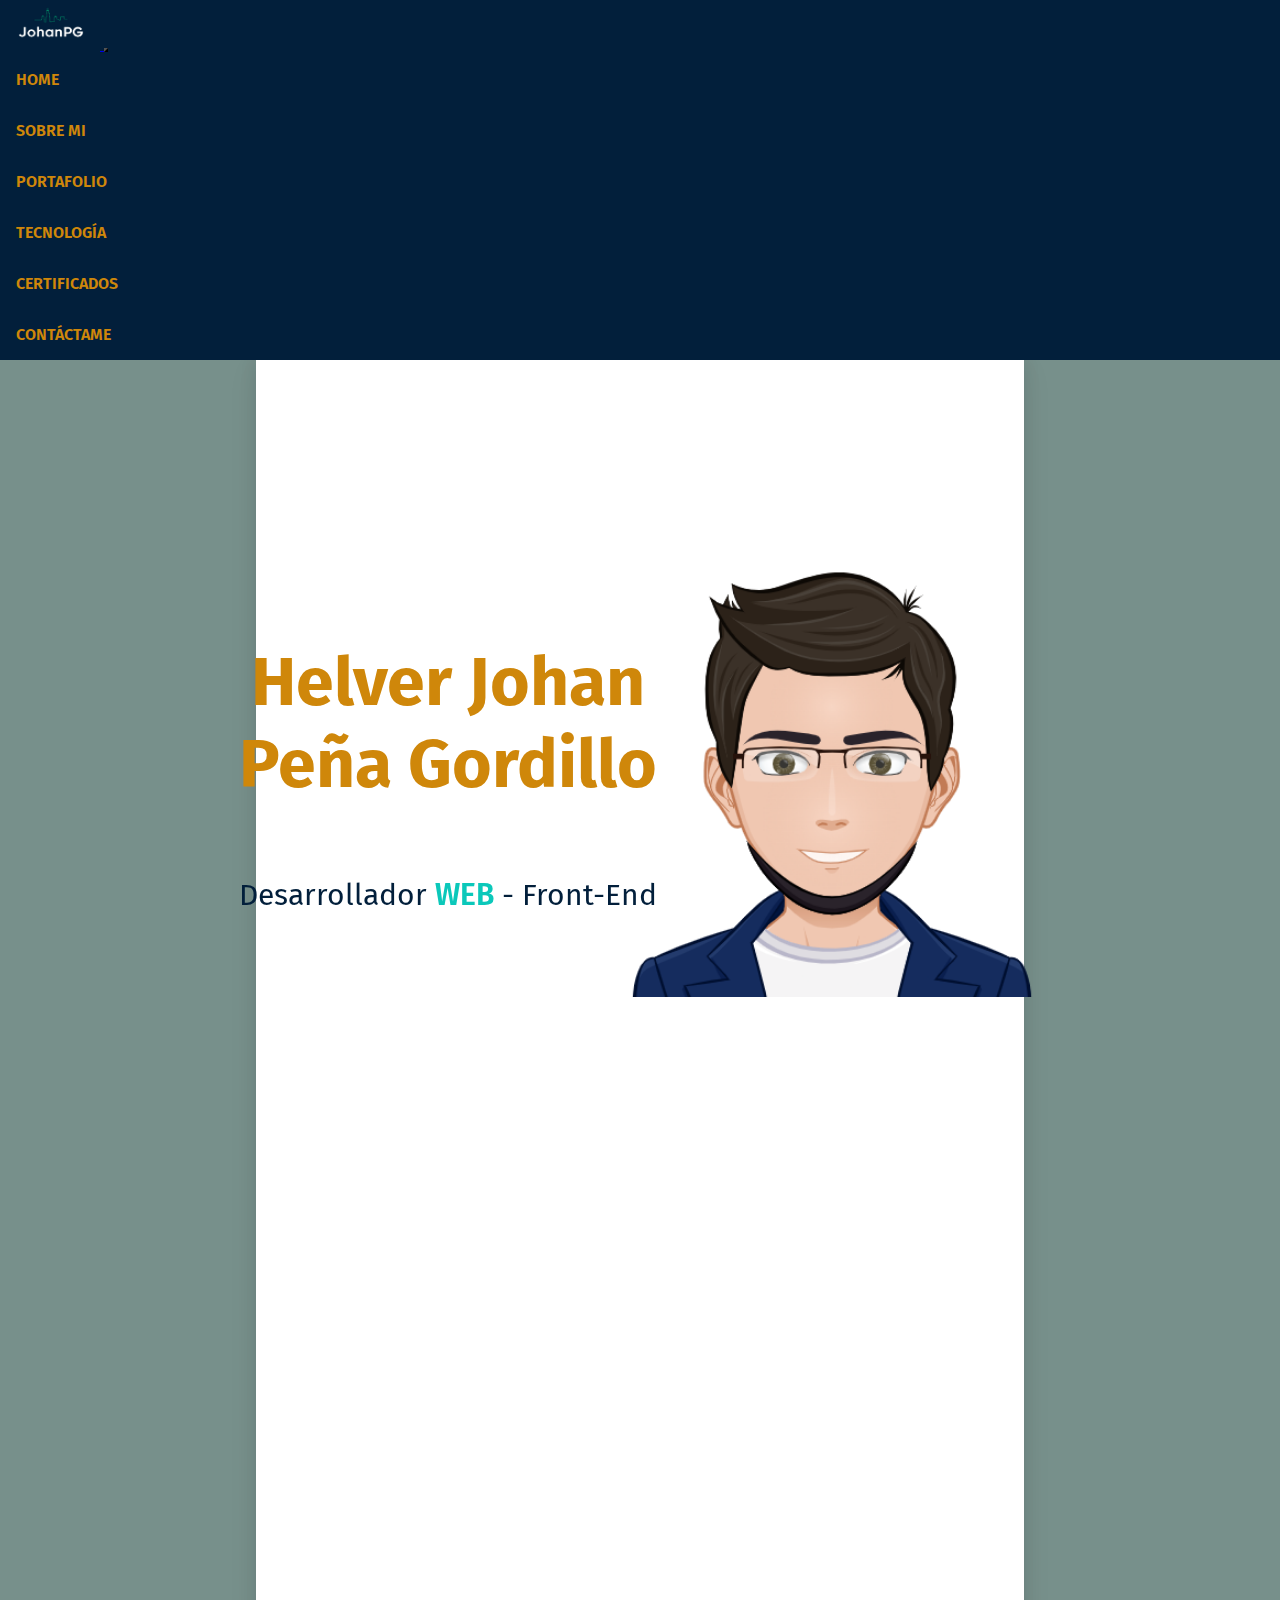
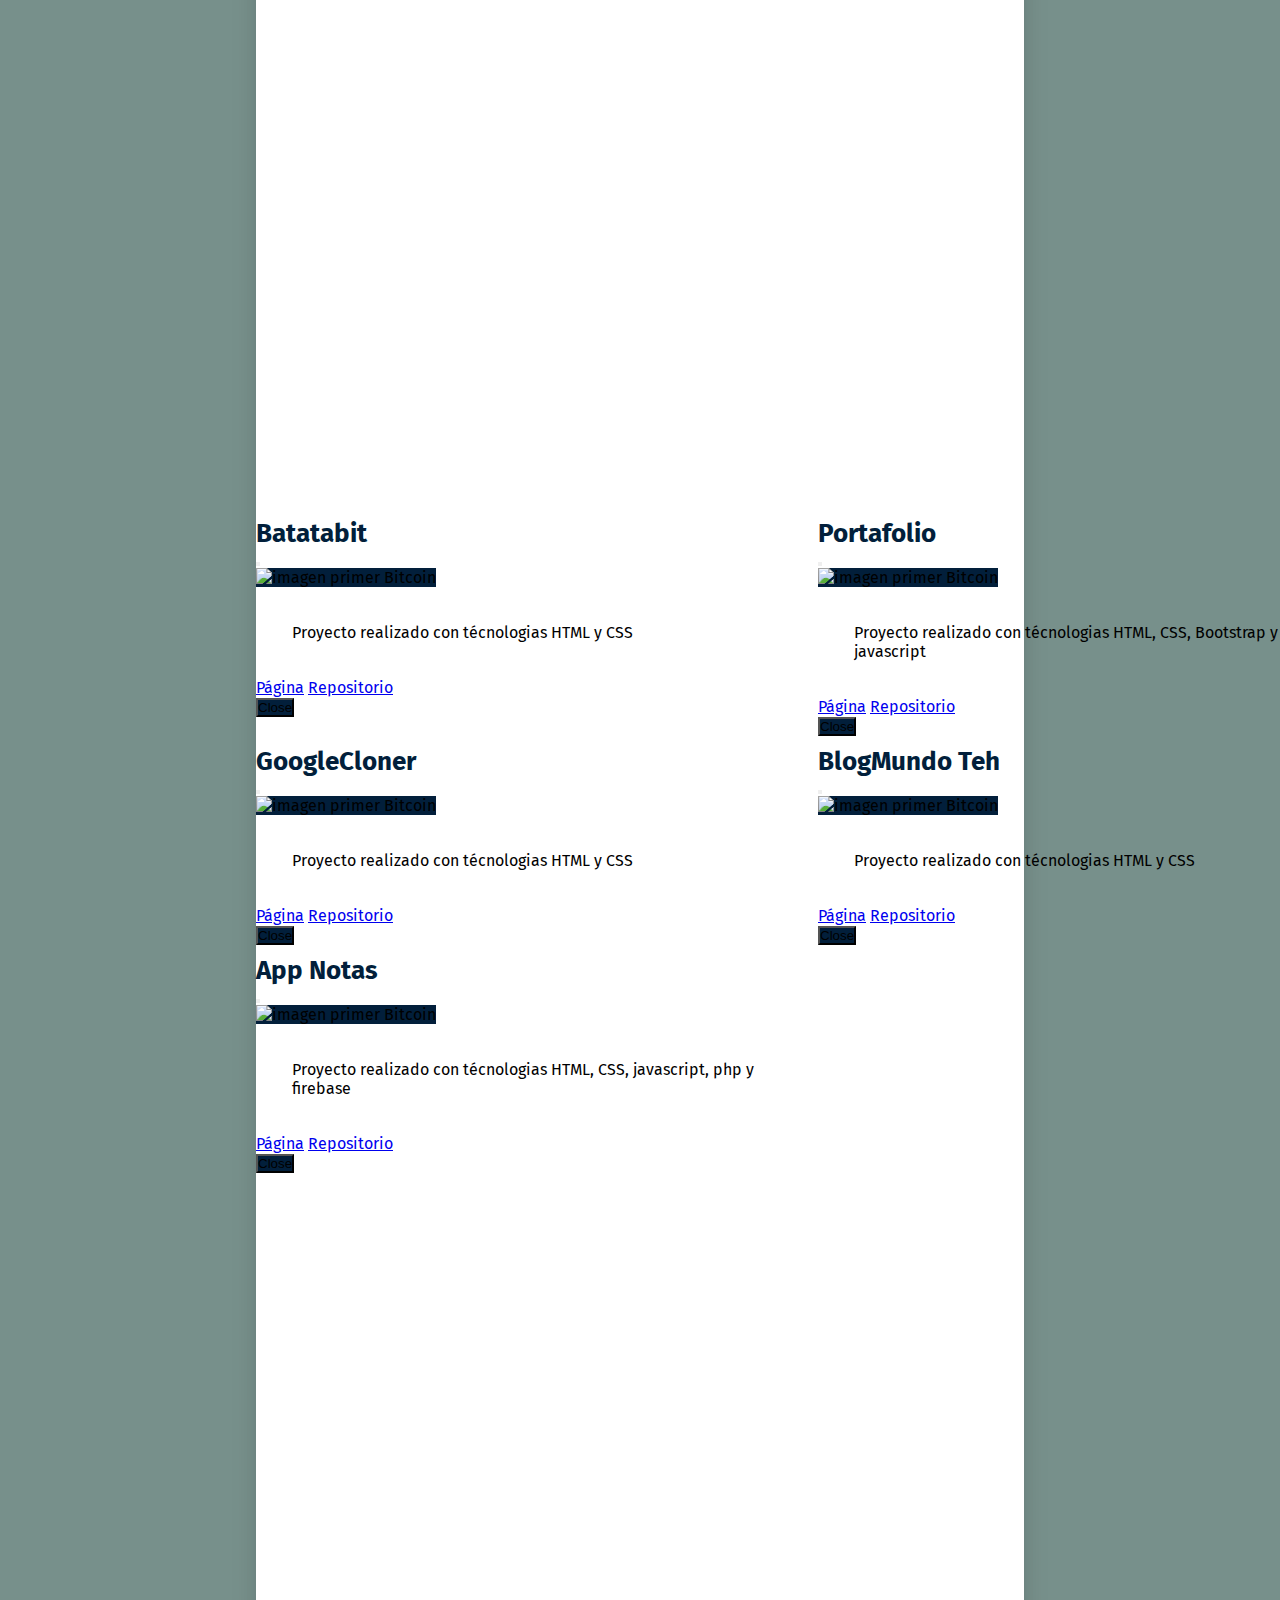
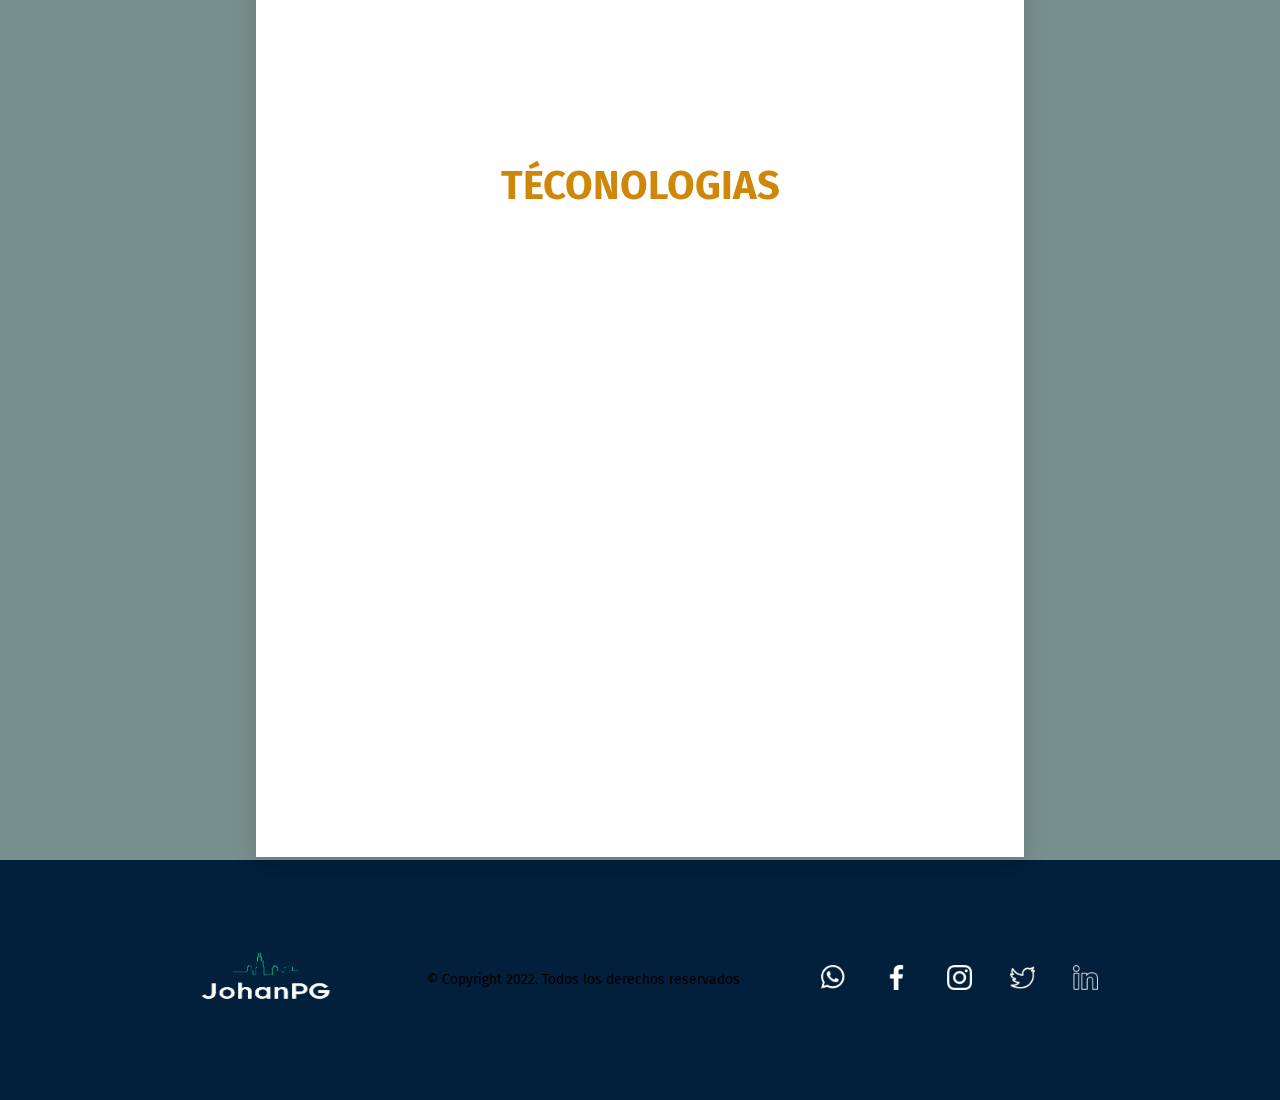
==== commit 6deff467: "cambio portafolio version 1.3 se termina footer, se agraga boton de descarga certficados" ====
--- a/index.html
+++ b/index.html
@@ -42,7 +42,7 @@
         <nav class="navbar navbar-expand-lg navbar-light bg-light">
             <div class="container-fluid">
                 <a class="navbar-brand" href="index.html">
-                    <img src="assets/icons/Logo.jpg" alt="" width="30" height="24">
+                    <img src="assets/icons/LogoFooter-2.png" alt="" width="100px" height="100%">
                 </a>
                 <button class="navbar-toggler" type="button" data-bs-toggle="collapse" data-bs-target="#navbarNav"
                     aria-controls="navbarNav" aria-expanded="false" aria-label="Toggle navigation">
@@ -123,7 +123,7 @@
                                 <div class="modal-body d-flex justify-content-center align-items-center flex-column">
                                     <img src="assets/images/Bitcoin.svg" alt="imagen primer Bitcoin" width="200px"
                                         height="140px">
-                                    <p>Proyecto realizado con técnologias HTML y CSS</p>
+                                    <p class="text-center fw-bolder">Proyecto realizado con técnologias HTML y CSS</p>
                                     <a href="https://batatbit.netlify.app/"
                                         class="btn btn-outline-primary mb-2 w-50">Página</a>
                                     <a href="https://github.com/jhpenag95/Mobile-First/tree/main/Mobile-First"
@@ -149,7 +149,7 @@
                                 <div class="modal-body d-flex justify-content-center align-items-center flex-column">
                                     <img src="assets/images/ImagenPortafolio.png" alt="imagen primer Bitcoin"
                                         width="200px" height="140px">
-                                    <p>Proyecto realizado con técnologias HTML, CSS, Bootstrap y javascript</p>
+                                    <p class="text-center fw-bolder">Proyecto realizado con técnologias HTML, CSS, Bootstrap y javascript</p>
                                     <a href="https://portafolio01.netlify.app"
                                         class="btn btn-outline-primary  mb-2 w-50">Página</a>
                                     <a href="https://github.com/jhpenag95/Portafio/tree/main/Proyect"
@@ -175,7 +175,7 @@
                                 <div class="modal-body d-flex justify-content-center align-items-center flex-column">
                                     <img src="assets/images/gym.jpg" alt="imagen primer Bitcoin" width="200px"
                                         height="140px">
-                                    <p>Proyecto realizado con técnologias HTML y CSS</p>
+                                    <p class="text-center fw-bolder">Proyecto realizado con técnologias HTML y CSS</p>
                                     <a href="https://gimna.netlify.app/"
                                         class="btn btn-outline-primary  mb-2 w-50">Página</a>
                                     <a href="https://github.com/jhpenag95/Gym/tree/main/Gym"
@@ -201,7 +201,7 @@
                                 <div class="modal-body d-flex justify-content-center align-items-center flex-column">
                                     <img src="assets/images/Google.png" alt="imagen primer Bitcoin" width="200px"
                                         height="140px">
-                                    <p>Proyecto realizado con técnologias HTML y CSS</p>
+                                    <p class="text-center fw-bolder">Proyecto realizado con técnologias HTML y CSS</p>
                                     <a href="https://googlepag.netlify.app/"
                                         class="btn btn-outline-primary  mb-2 w-50">Página</a>
                                     <a href="https://github.com/jhpenag95/GoogleClorer/tree/main/GoogleClorer"
@@ -227,7 +227,7 @@
                                 <div class="modal-body d-flex justify-content-center align-items-center flex-column">
                                     <img src="assets/images/Cover.png" alt="imagen primer Bitcoin" width="200px"
                                         height="140px">
-                                    <p>Proyecto realizado con técnologias HTML y CSS</p>
+                                    <p class="text-center fw-bolder">Proyecto realizado con técnologias HTML y CSS</p>
                                     <a href="https://blogmundotch.netlify.app/"
                                         class="btn btn-outline-primary mb-2 w-50 ">Página</a>
                                     <a href="https://github.com/jhpenag95/Blog-Practica"
@@ -253,7 +253,7 @@
                                 <div class="modal-body d-flex justify-content-center align-items-center flex-column">
                                     <img src="assets/images/ColegioApp.png" alt="imagen primer Bitcoin" width="200px"
                                         height="140px">
-                                    <p>Proyecto realizado con técnologias HTML, CSS y javascript</p>
+                                    <p class="text-center fw-bolder">Proyecto realizado con técnologias HTML, CSS y javascript</p>
                                     <a href="https://colegioapp.netlify.app/"
                                         class="btn btn-outline-primary mb-2 mb-2 w-50">Página</a>
                                     <a href="https://github.com/jhpenag95/ColegioApp/tree/main/proyectoColegio"
@@ -279,7 +279,7 @@
                                 <div class="modal-body d-flex justify-content-center align-items-center flex-column">
                                     <img src="assets/images/Colegio.png" alt="imagen primer Bitcoin" width="200px"
                                         height="140px">
-                                    <p>Proyecto realizado con técnologias HTML, CSS, javascript, php y firebase</p>
+                                    <p class="text-center fw-bolder">Proyecto realizado con técnologias HTML, CSS, javascript, php y firebase</p>
                                     <a href="https://notass.netlify.app/"
                                         class="btn btn-outline-primary mb-2 w-50">Página</a>
                                     <a href="https://github.com/jhpenag95/Notas/tree/main/Assets"
@@ -340,31 +340,31 @@
             <section class="technologies" id="technologies">
                 <h2>TÉCONOLOGIAS</h2>
                 <div class="technologies-container">
-                    <div class="technologies-container--items" data-aos="fade-right">
+                    <div class="technologies-container--items m-auto" data-aos="fade-right">
                         <img src="assets/icons/html_original.png" alt="imagen lenguaje html">
                     </div>
-                    <div class="technologies-container--items" data-aos="fade-right">
+                    <div class="technologies-container--items m-auto" data-aos="fade-right">
                         <img src="assets/icons/css_original.png" alt="imagen lenguaje css">
                     </div>
-                    <div class="technologies-container--items" data-aos="fade-right">
+                    <div class="technologies-container--items m-auto" data-aos="fade-right">
                         <img src="assets/icons/javascript.png" alt="imagen lenguaje javascript">
                     </div>
-                    <div class="technologies-container--items" data-aos="fade-right">
+                    <div class="technologies-container--items m-auto" data-aos="fade-right">
                         <img src="assets/icons/bootstrap.png" alt="imagen lenguaje bootstrap">
                     </div>
-                    <div class="technologies-container--items" data-aos="fade-left">
+                    <div class="technologies-container--items m-auto" data-aos="fade-left">
                         <img src="assets/icons/php.png" alt="imagen lenguaje php">
                     </div>
-                    <div class="technologies-container--items" data-aos="fade-left">
+                    <div class="technologies-container--items m-auto" data-aos="fade-left">
                         <img src="assets/icons/firebase.png" alt="imagen lenguaje firebase">
                     </div>
-                    <div class="technologies-container--items" data-aos="fade-left">
+                    <div class="technologies-container--items m-auto" data-aos="fade-left">
                         <img src="assets/icons/mysql.png" alt="imagen lenguaje mysql">
                     </div>
-                    <div class="technologies-container--items" data-aos="fade-left">
+                    <div class="technologies-container--items m-auto" data-aos="fade-left">
                         <img src="assets/icons/git.png" alt="imagen lenguaje git">
                     </div>
-                    <div class="technologies-container--items" data-aos="fade-left">
+                    <div class="technologies-container--items m-auto" data-aos="fade-left">
                         <img src="assets/icons/azure-devops.png" alt="imagen lenguaje azure-devops">
                     </div>
                 </div>
@@ -374,7 +374,7 @@
     <footer>
         <div class="cont">
             <div class="logo-footer--item">
-                <img src="assets/icons/Logo.jpg" alt="">
+                <img src="assets/icons/LogoFooter-2.png" alt="">
             </div>
             <div class="copy-footer">
                 <p class="text-white">© Copyright 2022. Todos los derechos reservados</p>
--- a/style/main.css
+++ b/style/main.css
@@ -210,10 +210,16 @@
     box-shadow: inset 5em 1em var(--color-fourt);
 }
 
+.portfolio .portfolio-items .portfolio-items__images button{
+    font-size: 14px;
+    font-weight: 600;
+    box-shadow: rgba(136, 165, 191, 0.48) 6px 2px 16px 0px, rgba(255, 255, 255, 0.8) -6px -2px 16px 0px;
+}
 
 .portfolio .portfolio-items .portfolio-items__images img {
     width: 100%;
     height: 200px;
+    box-shadow: rgba(17, 17, 26, 0.1) 0px 4px 16px, rgba(17, 17, 26, 0.1) 0px 8px 24px, rgba(17, 17, 26, 0.1) 0px 16px 56px;
 }
 
 
@@ -231,6 +237,15 @@
     border-radius: 100%;
 }
 
+.modal-header h5 {
+    font-size: 26px;
+    color: #021f3b;
+}
+
+.modal-footer button {
+    background-color: var(--color-fifth);
+}
+
 
 
 
@@ -272,18 +287,18 @@
 /**============Inicio madia footer=============**/
 footer {
     width: 100%;
-    height: 200px;
-    background-color: #021f3b;
-    display: flex;
-    align-items: center;
-    justify-content: center;
-}
-
-footer .cont{
-    width: 100%;
-    height: 120px;
+    height: 500px;
+    background-color: var(--color-fifth);
+    display: flex;
+    align-items: center;
+}
+
+footer .cont {
+    width: 100%;
+    height: auto;
     padding: 14px;
     display: flex;
+    flex-direction: column;
     align-items: center;
     justify-content: space-between;
 }
@@ -291,26 +306,28 @@
 
 .cont .logo-footer--item {
     width: 446px;
-    height: 100px;
-    display: flex;
-    align-items: center;
-    justify-content: center;
-}
-
-.cont .logo-footer--item img{
+    height: 133px;
+    padding: 10px;
+    display: flex;
+    align-items: center;
+    justify-content: center;
+}
+
+.cont .logo-footer--item img {
     width: 200px;
-    height: 100px;
+    height: 133px;
 }
 
 .cont .copy-footer {
     width: 446px;
-    height: 100px;
-    display: flex;
-    align-items: center;
-    justify-content: center;
-}
+    height: 133px;
+    display: flex;
+    align-items: center;
+    justify-content: center;
+}
+
 .cont .red-footer {
-    width: 446px;
+    width: 90%;
     height: 100px;
     padding: 16px;
     display: flex;
@@ -318,12 +335,17 @@
     justify-content: space-between;
 }
 
-.cont .red-footer a{
+.cont .copy-footer p {
+    font-size: 12px;
+}
+
+
+.cont .red-footer a {
     width: 60px;
     padding: 12px;
 }
 
-.cont .red-footer a img{
+.cont .red-footer a img {
     width: 100%;
 }
 
@@ -451,10 +473,7 @@
         margin: 16px;
     }
 
-    .technologies-container .technologies-container--items {
-        margin: auto;
-    }
-
+    
 
 }
 
@@ -521,4 +540,99 @@
     }
 }
 
-/**============Fin Portafolio=============**/+/**============Fin Portafolio=============**/
+
+
+@media screen and (min-width: 700px) {
+    footer {
+        width: 100%;
+        height: 240px;
+    }
+
+    footer .cont {
+        display: flex;
+        flex-direction: row;
+        justify-content: space-between;
+        align-items: center;
+    }
+
+    footer .cont .logo-footer--item {
+        width: 224px;
+        height: 100px;
+    }
+
+    footer .cont .logo-footer--item img {
+        width: 100%;
+        height: 100%;
+    }
+
+    .cont .copy-footer {
+        width: 233px;
+        height: 133px;
+        display: flex;
+        align-items: center;
+        justify-content: center;
+    }
+
+    .cont .red-footer {
+        width: 233px;
+        height: 100px;
+        padding: 16px;
+        display: flex;
+        align-items: center;
+        justify-content: space-between;
+    }
+
+    .cont .red-footer a {
+        width: 49px;
+        padding: 12px;
+    }
+}
+
+@media screen and (min-width: 700px) {
+
+    footer {
+        display: flex;
+        justify-content: center;
+        align-items: center;
+    }
+
+    footer .cont {
+        width: 700px;
+    }
+
+}
+
+
+@media screen and (min-width: 1000px) {
+
+    footer {
+        display: flex;
+        justify-content: center;
+        align-items: center;
+    }
+
+    footer .cont {
+        width: 1000px;
+    }
+
+    footer .cont .logo-footer--item {
+        width: 220px;
+    }
+
+    .cont .copy-footer {
+        width: 333px;
+    }
+
+    .cont .copy-footer p {
+        margin: 0;
+        font-size: 14px;
+    }
+
+
+    .cont .red-footer {
+        width: 333px;
+    }
+
+
+}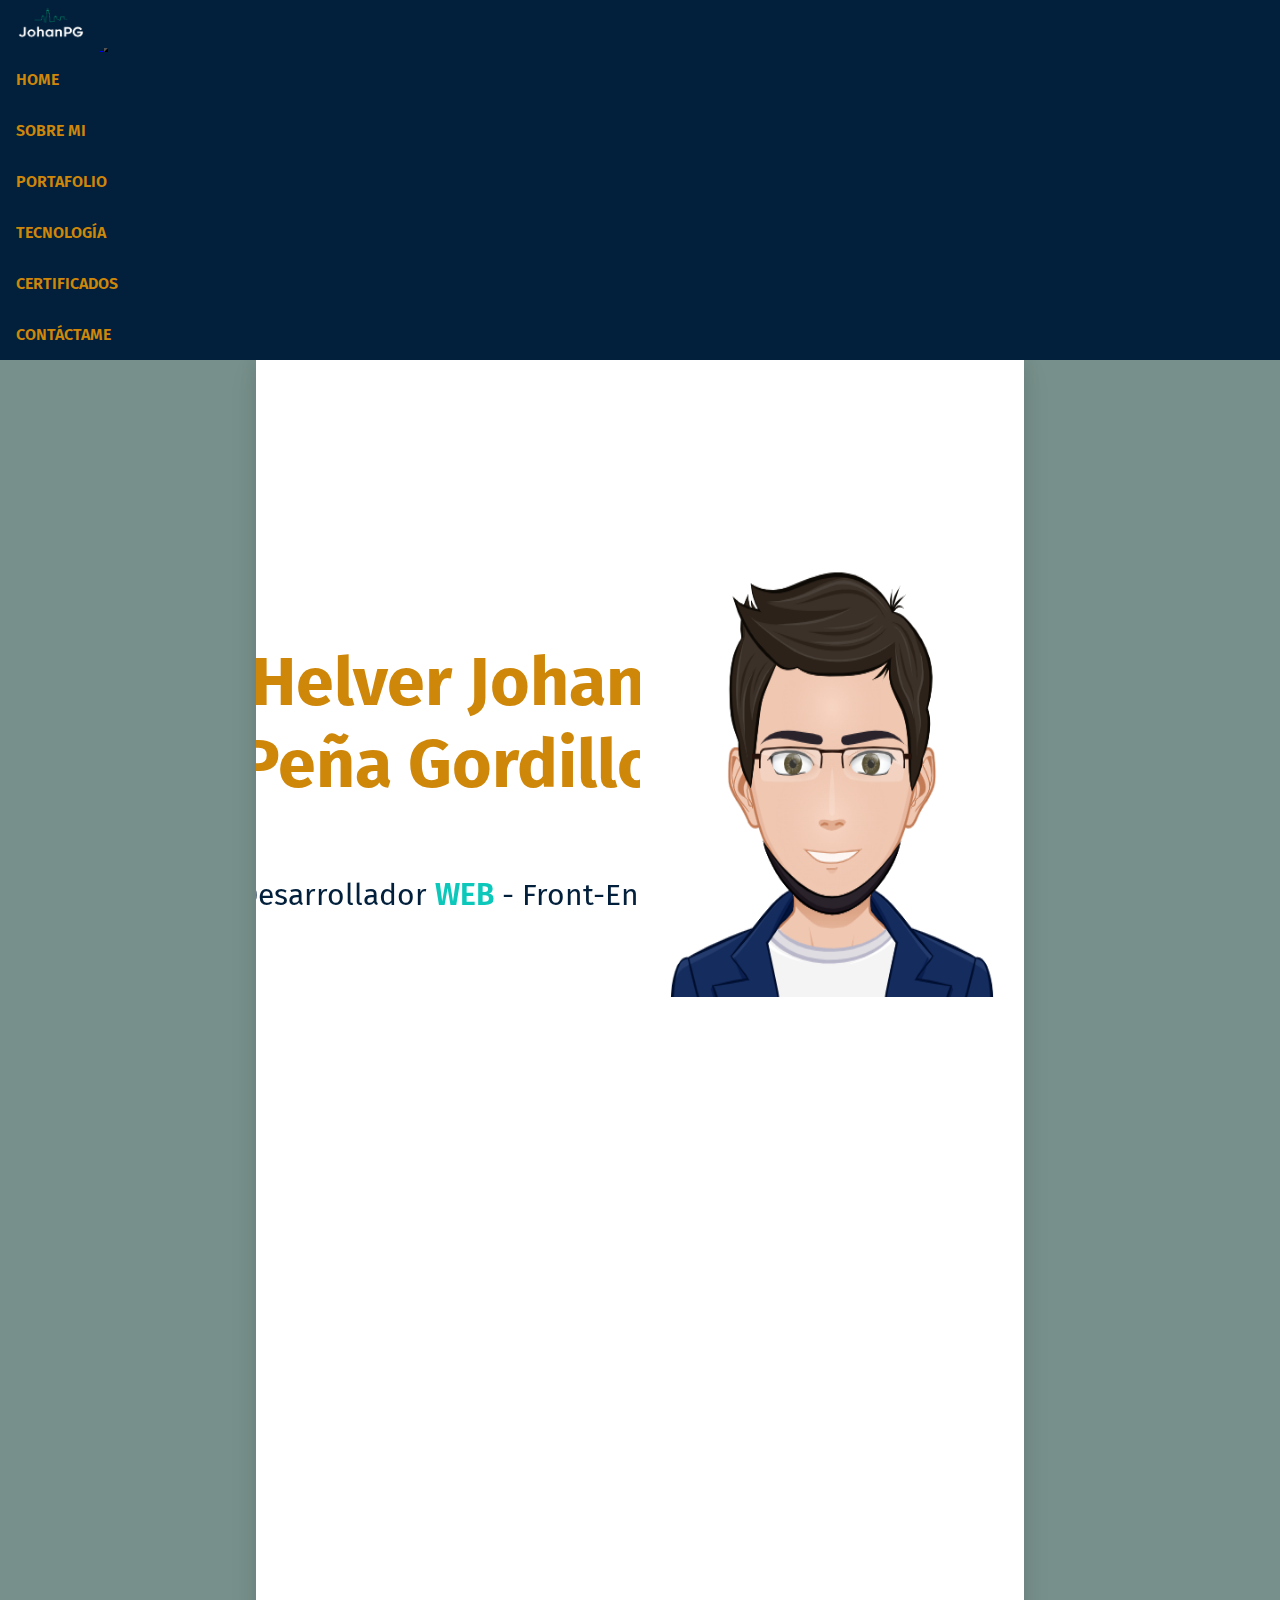
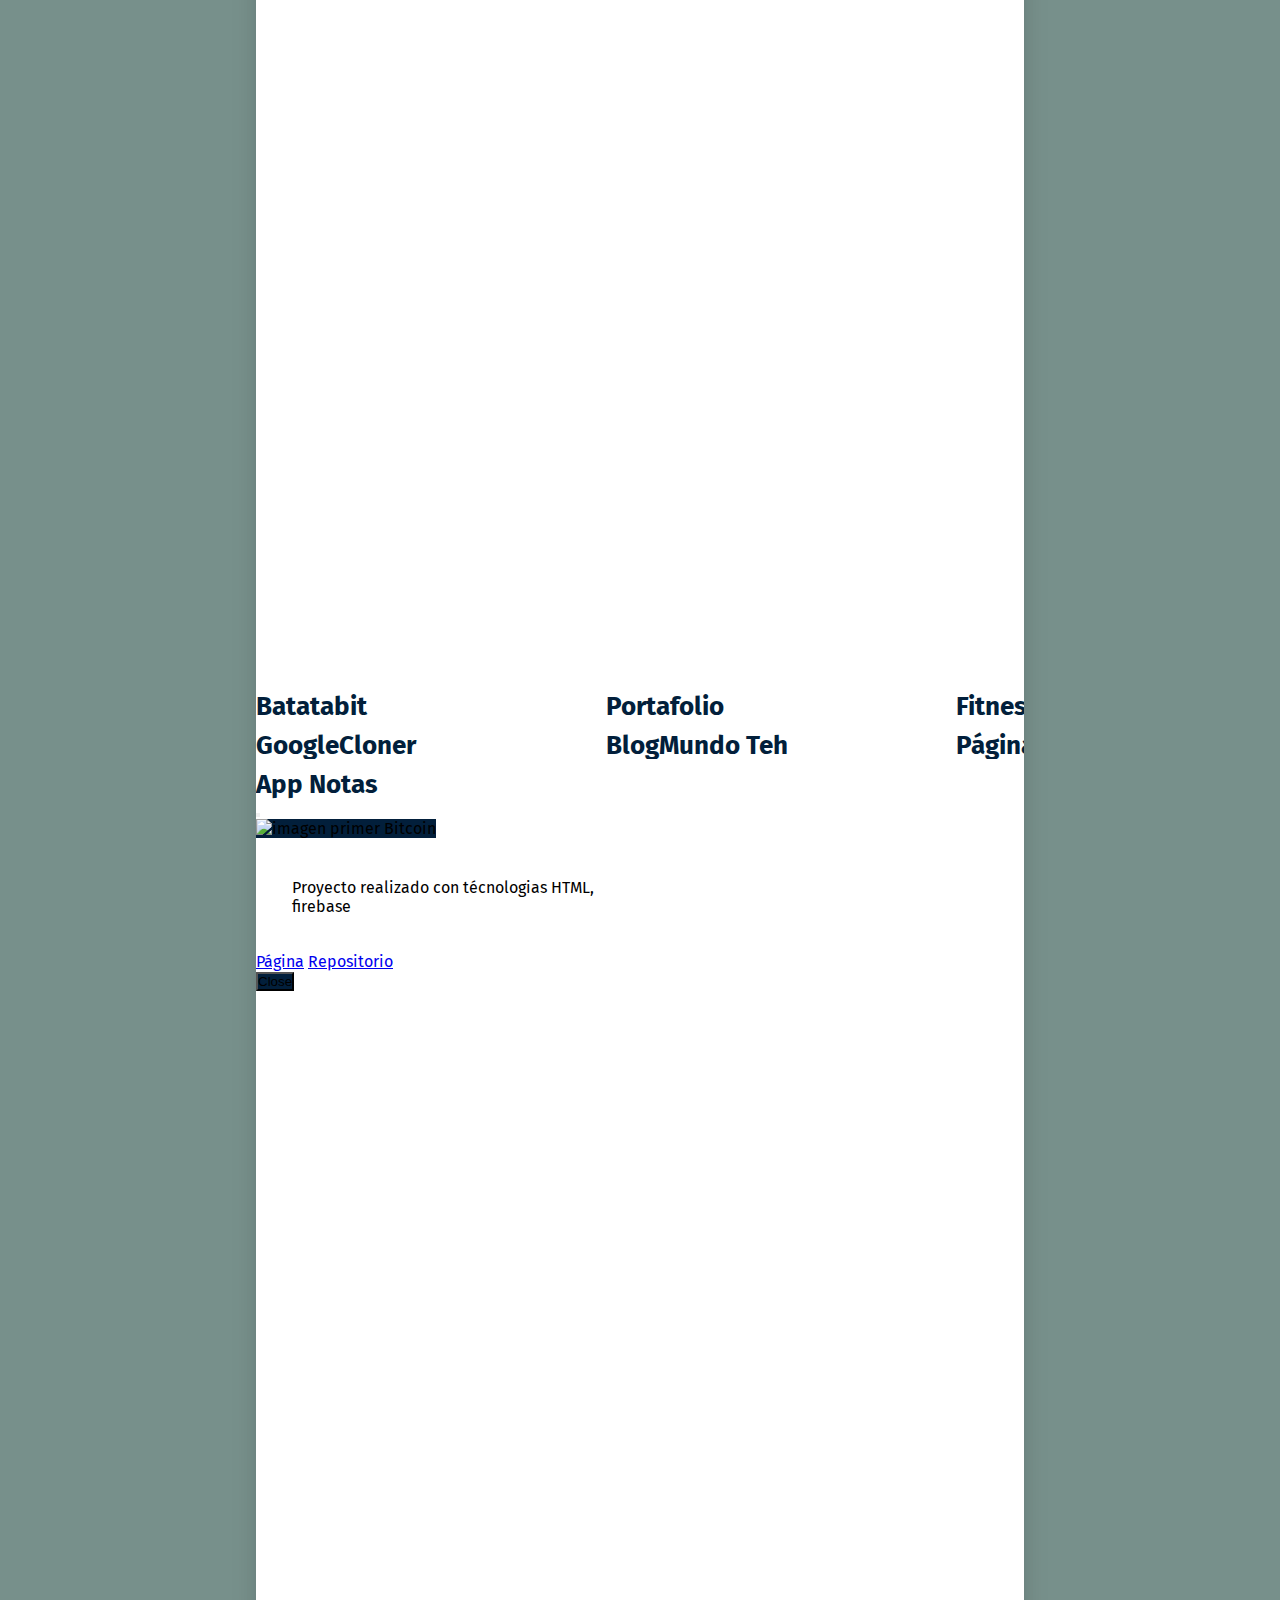
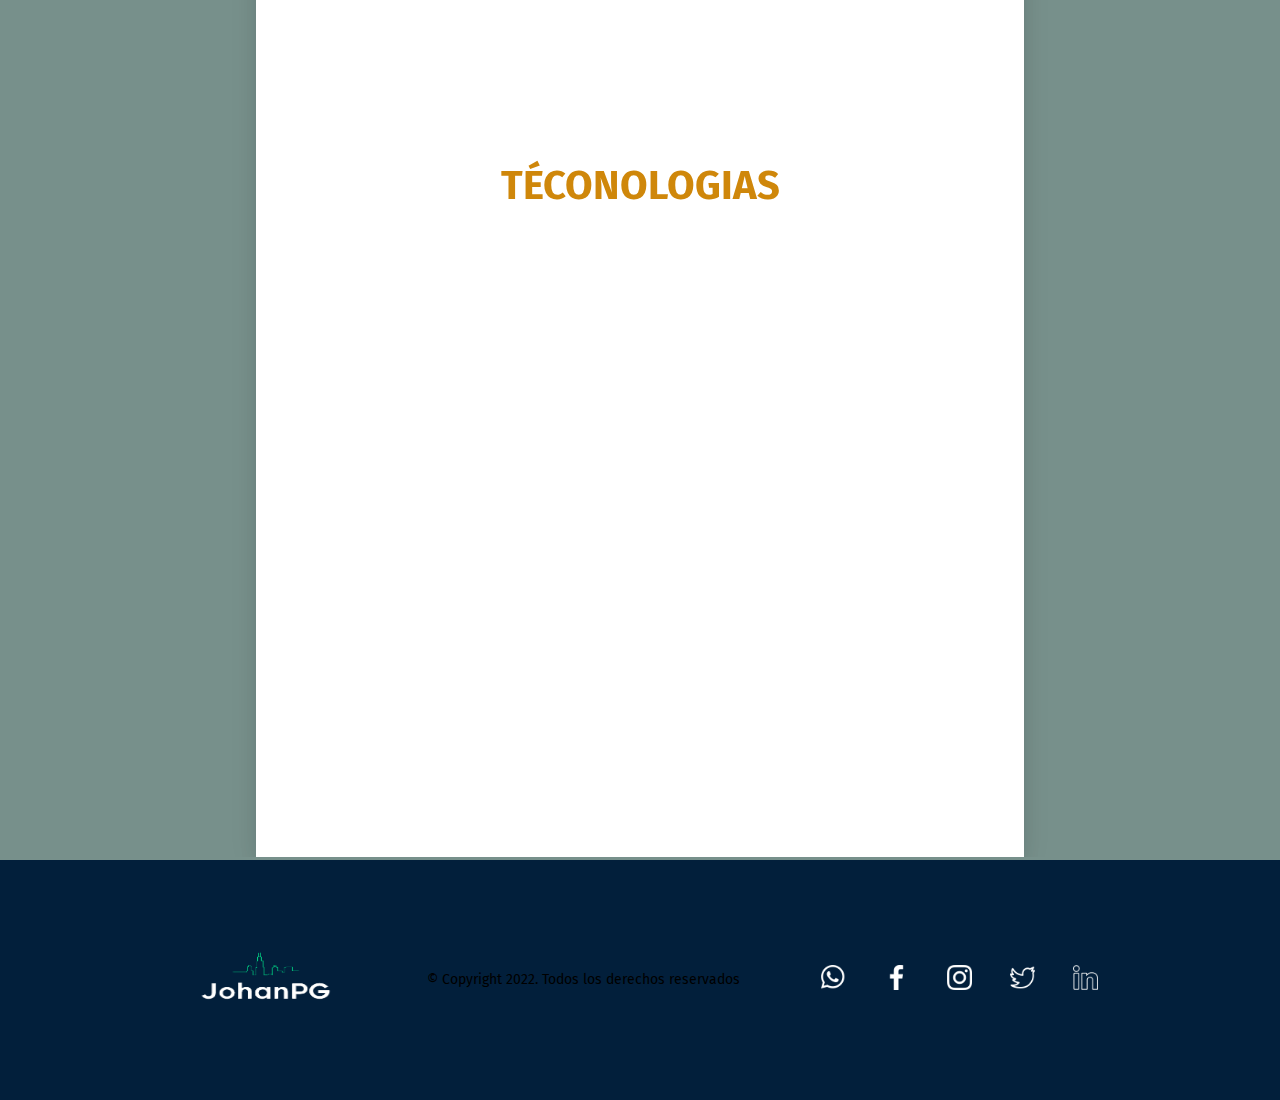
==== commit 74e93492: "Se actualiza ruta repositorio Gym" ====
--- a/index.html
+++ b/index.html
@@ -93,7 +93,7 @@
                 <div class="container-parrafo" data-aos="zoom-in-left">
                     <h2>SOBRE MI</h2>
                     <p>
-                        Joven con actitudes proactivas, me guasta estudiar y aprender lo relacionado con el desarrollo
+                        Joven con actitudes proactivas, me gusta estudiar y aprender lo relacionado con el desarrollo
                         web.
                         Persona amable y dispuesta al mejoramiento continuo. Me gusta trabajar en equipo y compartir mi
                         conocimiento con las demás personas. En el futuro, me veo como un excelente profesional en el
@@ -150,9 +150,9 @@
                                     <img src="assets/images/ImagenPortafolio.png" alt="imagen primer Bitcoin"
                                         width="200px" height="140px">
                                     <p class="text-center fw-bolder">Proyecto realizado con técnologias HTML, CSS, Bootstrap y javascript</p>
-                                    <a href="https://portafolio01.netlify.app"
+                                    <a href="https://portafolioanterior.netlify.app/"
                                         class="btn btn-outline-primary  mb-2 w-50">Página</a>
-                                    <a href="https://github.com/jhpenag95/Portafio/tree/main/Proyect"
+                                    <a href="https://github.com/jhpenag95/portafolioprincipal"
                                         class="btn btn-outline-primary  mb-2 w-50">Repositorio</a>
                                 </div>
                                 <div class="modal-footer">
@@ -178,7 +178,7 @@
                                     <p class="text-center fw-bolder">Proyecto realizado con técnologias HTML y CSS</p>
                                     <a href="https://gimna.netlify.app/"
                                         class="btn btn-outline-primary  mb-2 w-50">Página</a>
-                                    <a href="https://github.com/jhpenag95/Gym/tree/main/Gym"
+                                    <a href="https://github.com/jhpenag95/Gym/tree/main"
                                         class="btn btn-outline-primary  mb-2 w-50">Repositorio</a>
                                 </div>
                                 <div class="modal-footer">
@@ -380,19 +380,19 @@
                 <p class="text-white">© Copyright 2022. Todos los derechos reservados</p>
             </div>
             <div class="red-footer">
-                <a href="">
+                <a href="https://wa.me/573058162244">
                     <img src="assets/icons/whatsapp.png" alt="icono whatsapp">
                 </a>
-                <a href="">
+                <a href="https://www.facebook.com/helverjohanp">
                     <img src="assets/icons/facebook-app-symbol.png" alt="icono facebook">
                 </a>
-                <a href="">
+                <a href="https://www.instagram.com/johanpg12/">
                     <img src="assets/icons/instagram.png" alt="icono instagram">
                 </a>
-                <a href="">
+                <a href="https://twitter.com/JOHANPG12">
                     <img src="assets/icons/twitter.png" alt="icono twitter">
                 </a>
-                <a href="">
+                <a href="https://www.linkedin.com/in/helver-johan-pe%C3%B1a-gordillo-434b0a200">
                     <img src="assets/icons/linkedin.png" alt="icono linkedin">
                 </a>
             </div>
--- a/style/menu.css
+++ b/style/menu.css
@@ -2,6 +2,7 @@
     margin: 0;
     padding: 0;
     box-sizing: border-box;
+    
 }
 
 
@@ -14,6 +15,7 @@
 body {
     background-color: var(--color-primary);
     font-family: 'Open Sans', sans-serif;
+    overflow-x: hidden;
 }
 
 header {
@@ -28,6 +30,14 @@
 
 .main-menu__item {
     padding: 1em;
+}
+
+.main-menu__item a {
+    transition: all 1s;
+}
+
+.main-menu__item a:hover {
+    color: #FFFFFF;
 }
 
 .navbar-toggler {
--- a/style/main.css
+++ b/style/main.css
@@ -2,6 +2,7 @@
     margin: 0;
     padding: 0;
     box-sizing: border-box;
+    overflow-x: hidden;
 }
 
 :root {
